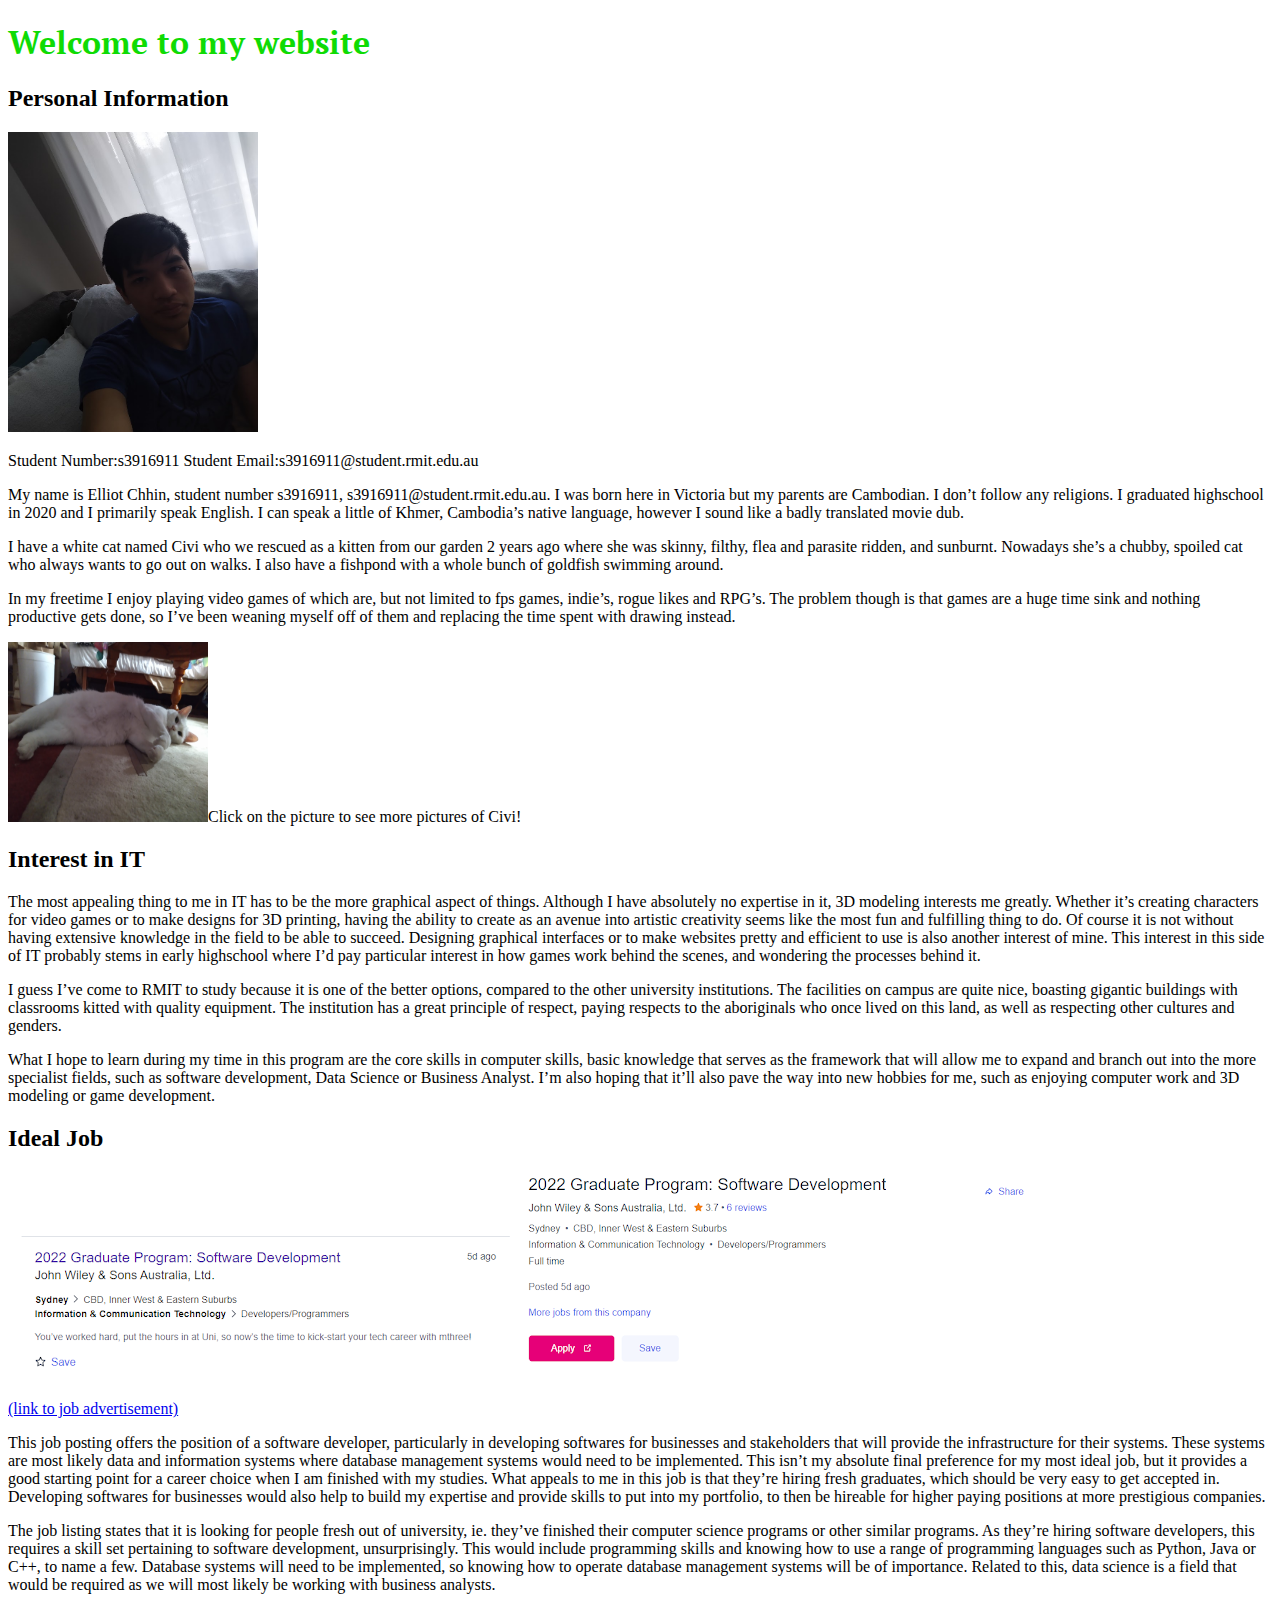
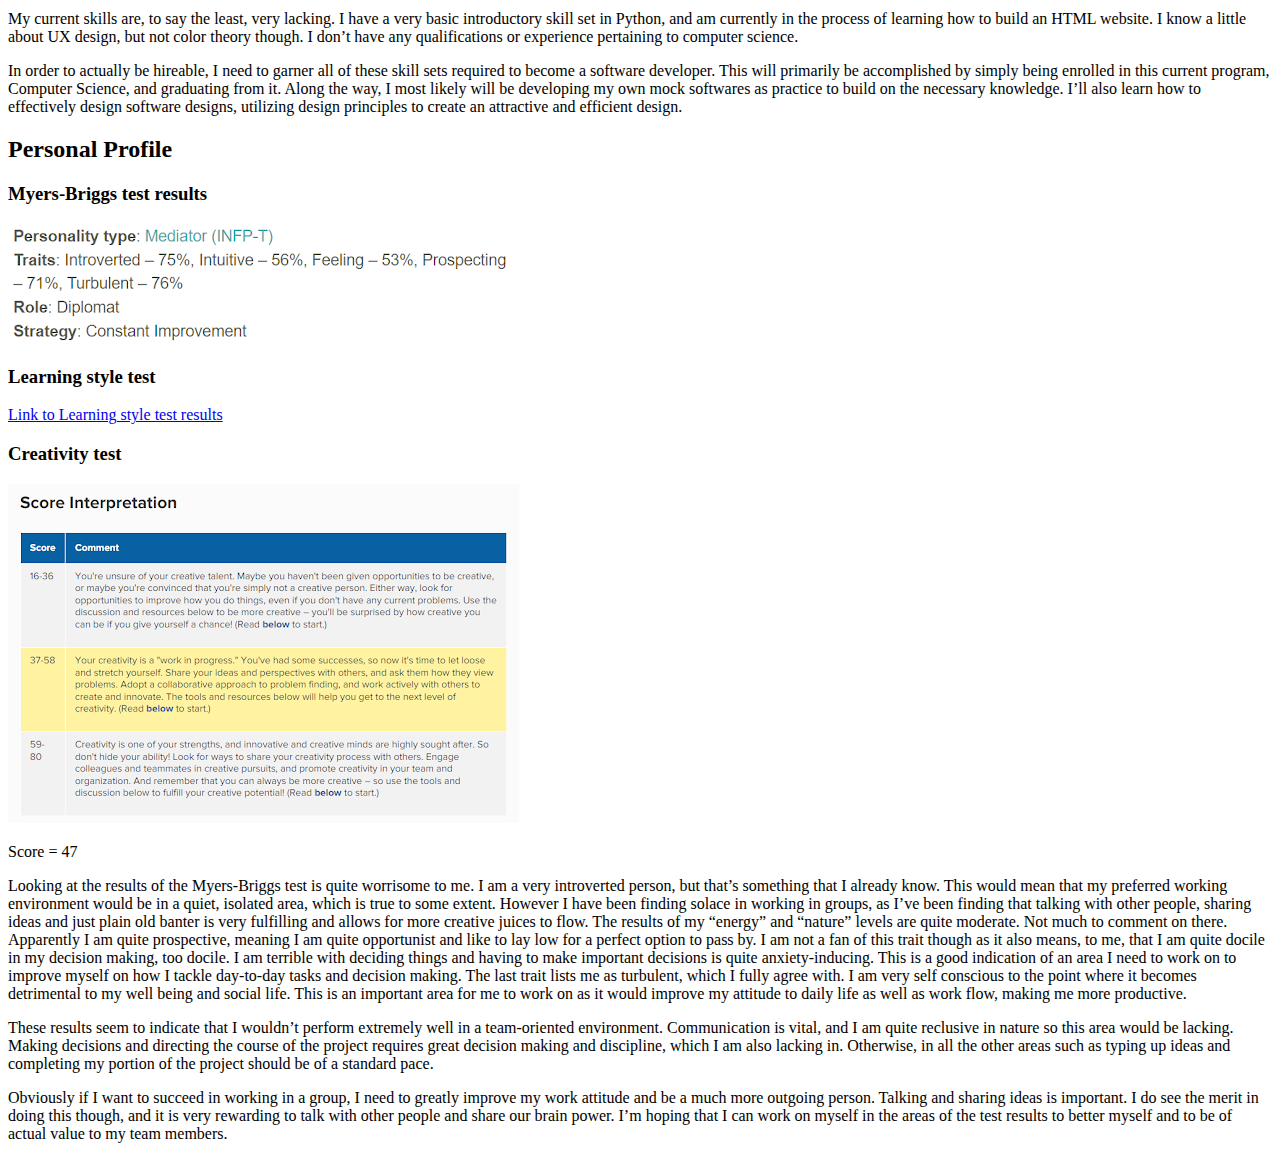
==== index.html @ e745fb87 "added lots of cat pictures to the cat picture link" ====
<!DOCTYPE html>
<html lang="en" dir="ltr">
  <head>
    <link rel="preconnect" href="https://fonts.googleapis.com">
<link rel="preconnect" href="https://fonts.gstatic.com" crossorigin>
<link href="https://fonts.googleapis.com/css2?family=PT+Serif:wght@700&display=swap" rel="stylesheet">
    <meta charset="utf-8">
    <title>Elliot's cool website</title>
  </head>


  <body>
    <h1  style="color:#0FDB04;font-family: 'PT Serif', serif;"><b><strong>Welcome to my website</strong></b></h1>
    <h2>Personal Information</h2>
    <img src="photo_me.jpg" alt="Picture of Me" style="width:250px;height:300px;">
    <p>Student Number:s3916911
    Student Email:s3916911@student.rmit.edu.au</p>

    <p>
      My name is Elliot Chhin, student number s3916911, s3916911@student.rmit.edu.au. I was born here in Victoria but my parents are Cambodian. I don’t follow any religions. I graduated highschool in 2020 and I primarily speak English. I can speak a little of Khmer, Cambodia’s native language, however I sound like a badly translated movie dub.</p>
    <p>
      I have a white cat named Civi who we rescued as a kitten from our garden 2 years ago where she was skinny, filthy, flea and parasite ridden, and sunburnt. Nowadays she’s a chubby, spoiled cat who always wants to go out on walks. I also have a fishpond with a whole bunch of goldfish swimming around.</p>

    <p>
      In my freetime I enjoy playing video games of which are, but not limited to fps games, indie’s, rogue likes and RPG’s. The problem though is that games are a huge time sink and nothing productive gets done, so I’ve been weaning myself off of them and replacing the time spent with drawing instead.</p>


          <p><a href="separate.html"><img src="civi.jpg" alt="Civi the Cat" style="width:200px;height:180px;"></a>Click on the picture to see more pictures of Civi!</p>

    <h2>Interest in IT</h2>
    <p>
    The most appealing thing to me in IT has to be the more graphical aspect of things. Although I have absolutely no expertise in it, 3D modeling interests me greatly. Whether it’s creating characters for video games or to make designs for 3D printing, having the ability to create as an avenue into artistic creativity seems like the most fun and fulfilling thing to do. Of course it is not without having extensive knowledge in the field to be able to succeed. Designing graphical interfaces or to make websites pretty and efficient to use is also another interest of mine. This interest in this side of IT probably stems in early highschool where I’d pay particular interest in how games work behind the scenes, and wondering the processes behind it.</p>
    <p>
    I guess I’ve come to RMIT to study because it is one of the better options, compared to the other university institutions. The facilities on campus are quite nice, boasting gigantic buildings with classrooms kitted with quality equipment. The institution has a great principle of respect, paying respects to the aboriginals who once lived on this land, as well as respecting other cultures and genders.</p>
    <p>
    What I hope to learn during my time in this program are the core skills in computer skills, basic knowledge that serves as the framework that will allow me to expand and branch out into the more specialist fields, such as software development, Data Science or Business Analyst. I’m also hoping that it’ll also pave the way into new hobbies for me, such as enjoying computer work and 3D modeling or game development.</p>

    <h2>Ideal Job</h2>
    <img src="job_ad.png" alt="Job Advertisement">
    <img src="job_ad2.png" alt="Job Advertisement 2">
    <p><a href="https://www.seek.com.au/job/56281743?type=standard#sol=e98b786235f5d971ffa6c6de79d294869de5c7dc" target="_blank">(link to job advertisement)</a></p>
    <p>
      This job posting offers the position of a software developer, particularly in developing softwares for businesses and stakeholders that will provide the infrastructure for their systems. These systems are most likely data and information systems where database management systems would need to be implemented.
  This isn’t my absolute final preference for my most ideal job, but it provides a good starting point for a career choice when I am finished with my studies. What appeals to me in this job is that they’re hiring fresh graduates, which should be very easy to get accepted in. Developing softwares for businesses would also help to build my expertise and provide skills to put into my portfolio, to then be hireable for higher paying positions at more prestigious companies.</p>

  <p>
    The job listing states that it is looking for people fresh out of university, ie. they’ve finished their computer science programs or other similar programs. As they’re hiring software developers, this requires a skill set pertaining to software development, unsurprisingly. This would include programming skills and knowing how to use a range of programming languages such as Python, Java or C++, to name a few.
    Database systems will need to be implemented, so knowing how to operate database management systems will be of importance. Related to this, data science is a field that would be required as we will most likely be working with business analysts.</p>

    <p>
    My current skills are, to say the least, very lacking. I have a very basic introductory skill set in Python, and am currently in the process of learning how to build an HTML website. I know a little about UX design, but not color theory though. I don’t have any qualifications or experience pertaining to computer science.</p>

    <p>
    In order to actually be hireable, I need to garner all of these skill sets required to become a software developer. This will primarily be accomplished by simply being enrolled in this current program, Computer Science, and graduating from it. Along the way, I most likely will be developing my own mock softwares as practice to build on the necessary knowledge. I’ll also learn how to effectively design software designs, utilizing design principles to create an attractive and efficient design.</p>

    <h2>Personal Profile</h2>
    <h3>Myers-Briggs test results</h3>
    <img src="myers-briggs.png" alt="Test Results">
    <h3>Learning style test</h3>
    <p><a href="https://personalitymax.com/report/?ls=44-38-44&name_key=216c1043de" target="_blank">Link to Learning style test results</a></p>
    <h3>Creativity test</h3>
    <img src="creativitytest.png" alt="Creativity Test">
    <p>Score = 47</p>

    <p>
      Looking at the results of the Myers-Briggs test is quite worrisome to me. I am a very introverted person, but that’s something that I already know. This would mean that my preferred working environment would be in a quiet, isolated area, which is true to some extent. However I have been finding solace in working in groups, as I’ve been finding that talking with other people, sharing ideas and just plain old banter is very fulfilling and allows for more creative juices to flow.
  The results of my “energy” and “nature” levels are quite moderate. Not much to comment on there.
  Apparently I am quite prospective, meaning I am quite opportunist and like to lay low for a perfect option to pass by. I am not a fan of this trait though as it also means, to me, that I am quite docile in my decision making, too docile. I am terrible with deciding things and having to make important decisions is quite anxiety-inducing. This is a good indication of an area I need to work on to improve myself on how I tackle day-to-day tasks and decision making.
  The last trait lists me as turbulent, which I fully agree with. I am very self conscious to the point where it becomes detrimental to my well being and social life. This is an important area for me to work on as it would improve my attitude to daily life as well as work flow, making me more productive.</p>

  <p>
  These results seem to indicate that I wouldn’t perform extremely well in a team-oriented environment. Communication is vital, and I am quite reclusive in nature so this area would be lacking. Making decisions and directing the course of the project requires great decision making and discipline, which I am also lacking in. Otherwise, in all the other areas such as typing up ideas and completing my portion of the project should be of a standard pace.</p>

  <p>
  Obviously if I want to succeed in working in a group, I need to greatly improve my work attitude and be a much more outgoing person. Talking and sharing ideas is important. I do see the merit in doing this though, and it is very rewarding to talk with other people and share our brain power. I’m hoping that I can work on myself in the areas of the test results to better myself and to be of actual value to my team members.</p>


  </body>
</html>
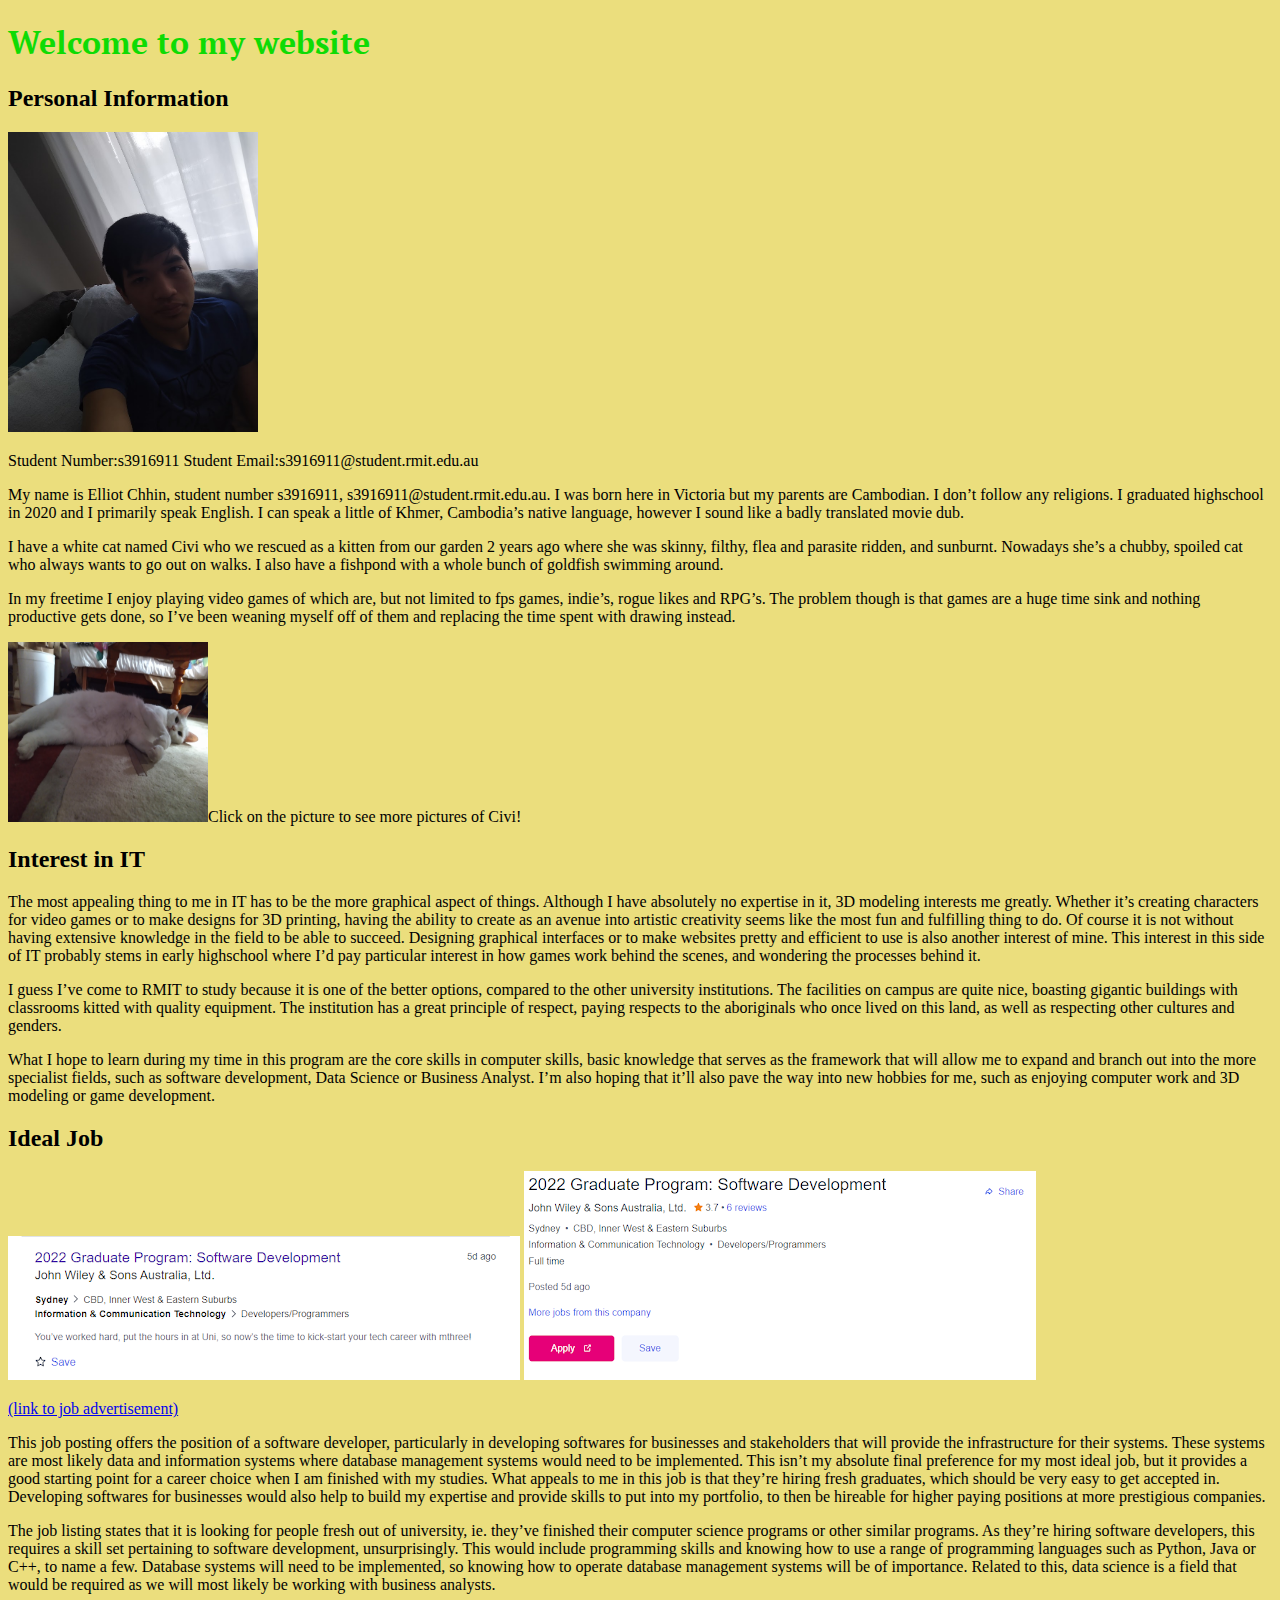
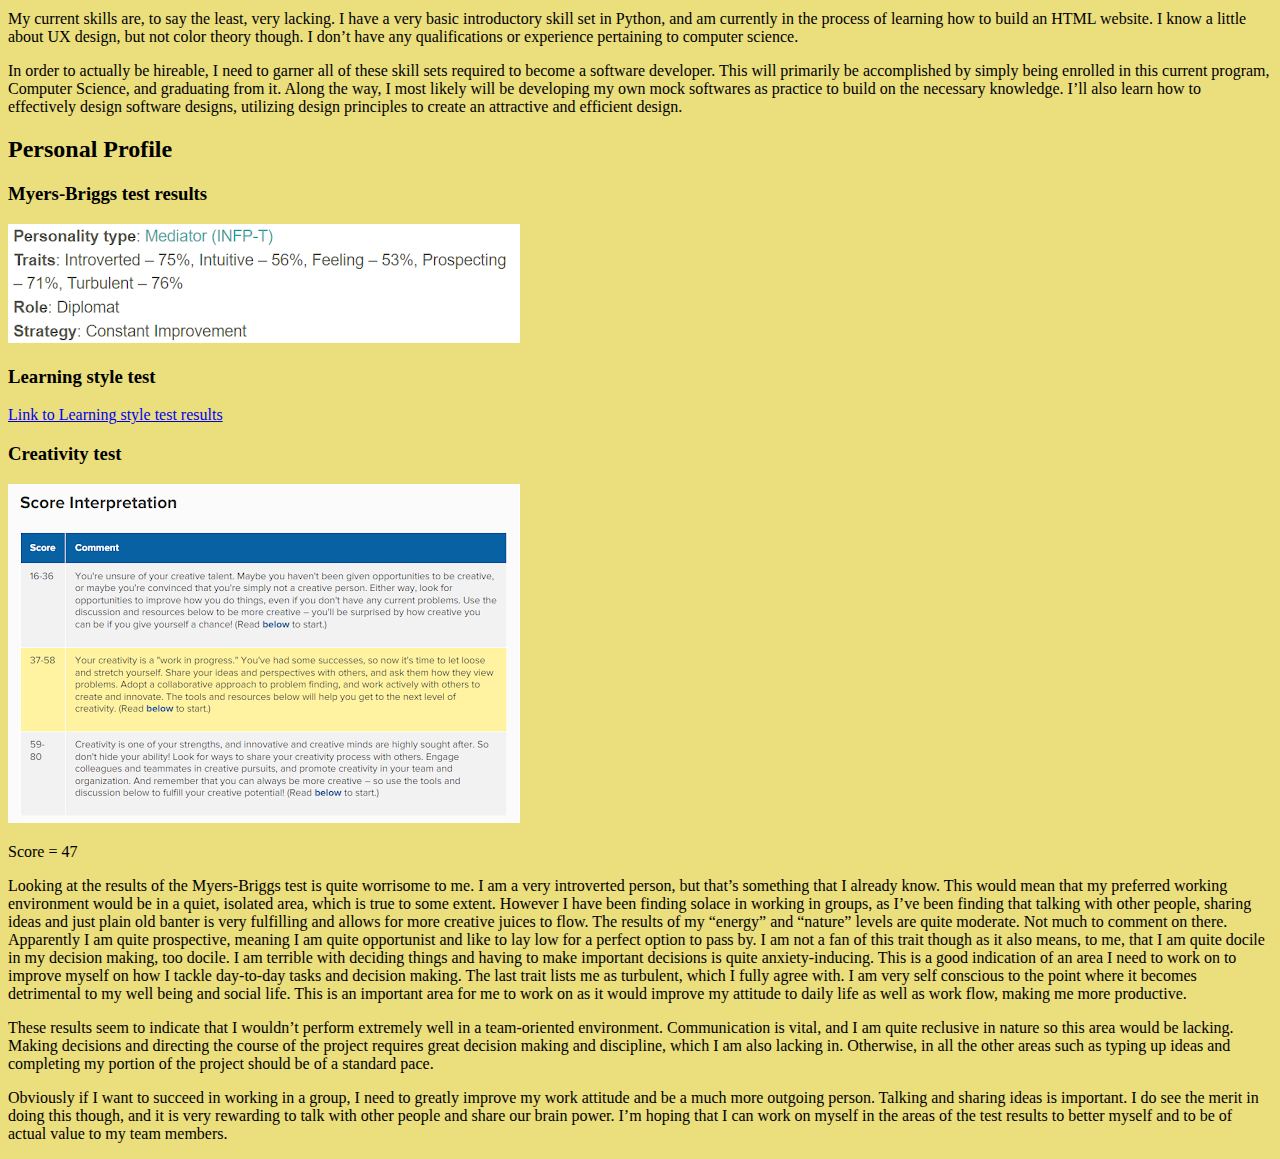
==== commit ec63c5c2: "added some colour. Make sure to change this later, it's really ugly" ====
--- a/index.html
+++ b/index.html
@@ -9,7 +9,7 @@
   </head>
 
 
-  <body>
+  <body style="background-color:#EBDE7D">
     <h1  style="color:#0FDB04;font-family: 'PT Serif', serif;"><b><strong>Welcome to my website</strong></b></h1>
     <h2>Personal Information</h2>
     <img src="photo_me.jpg" alt="Picture of Me" style="width:250px;height:300px;">
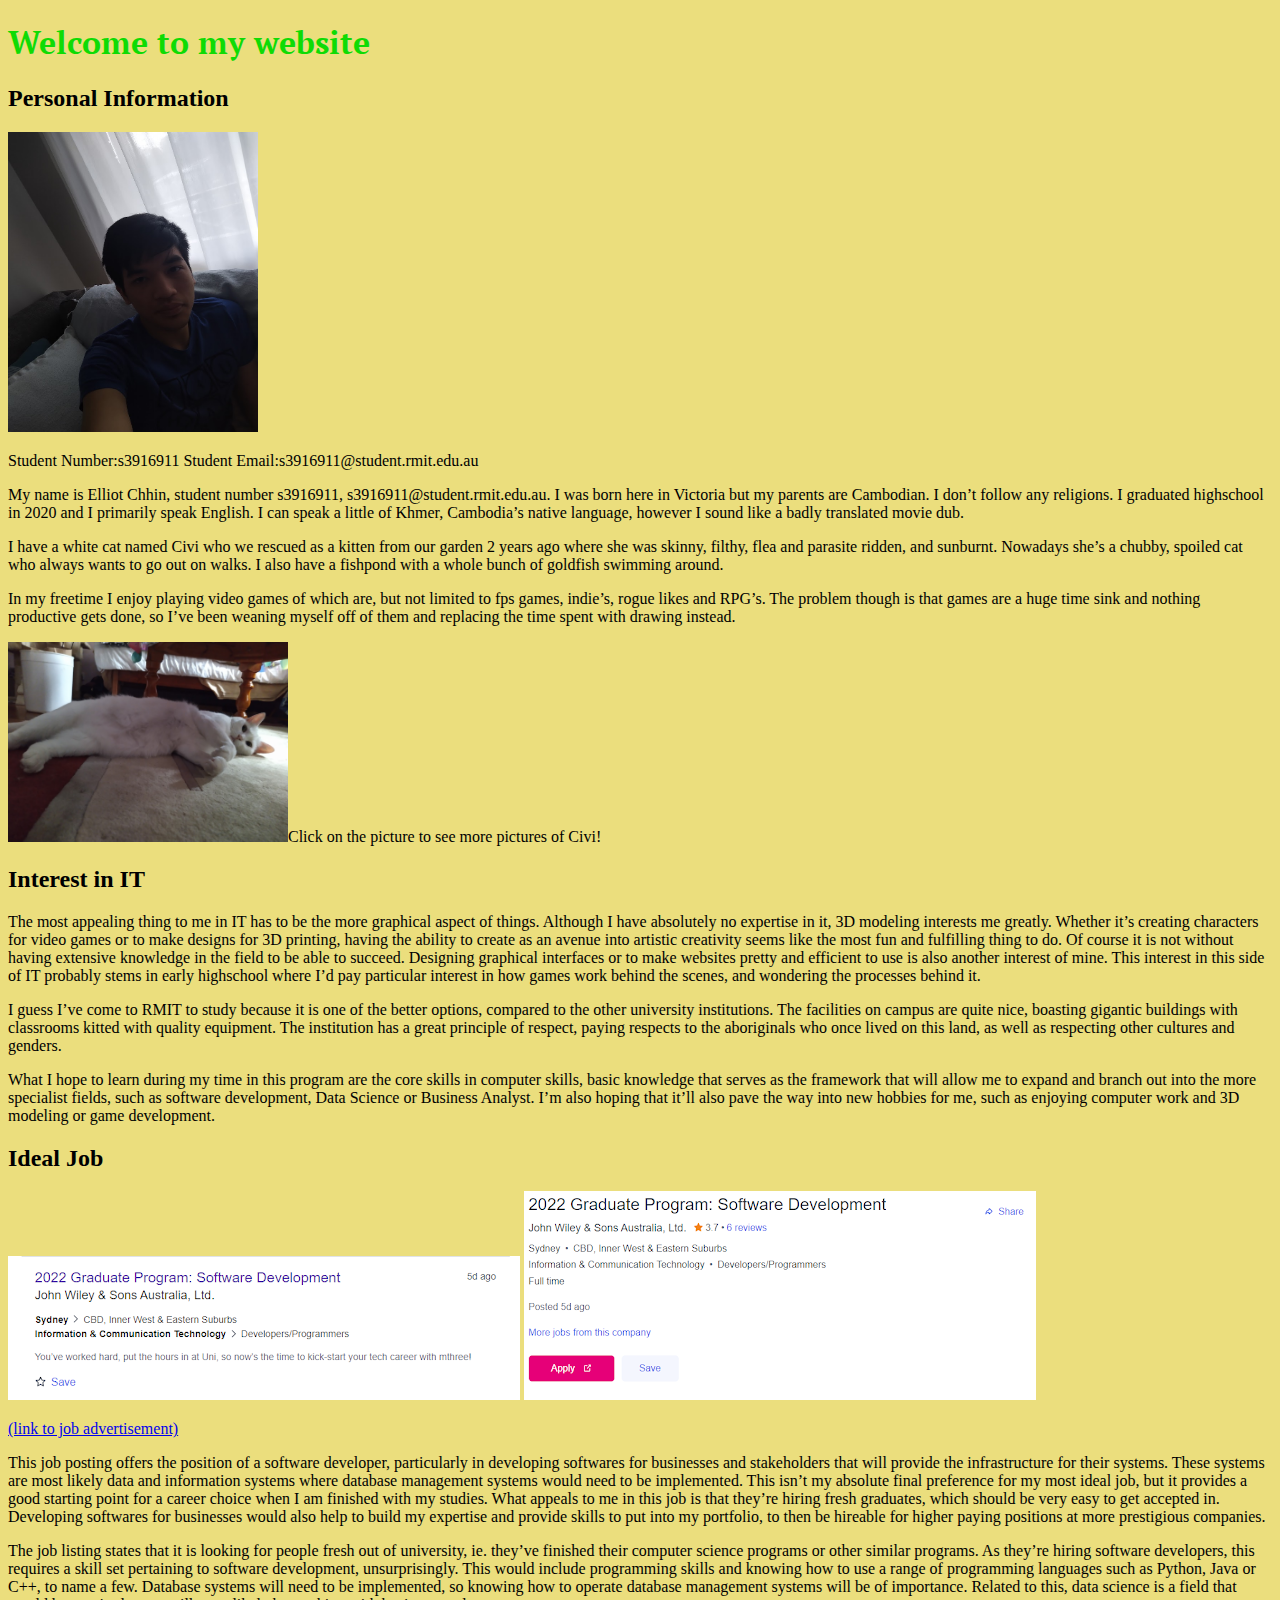
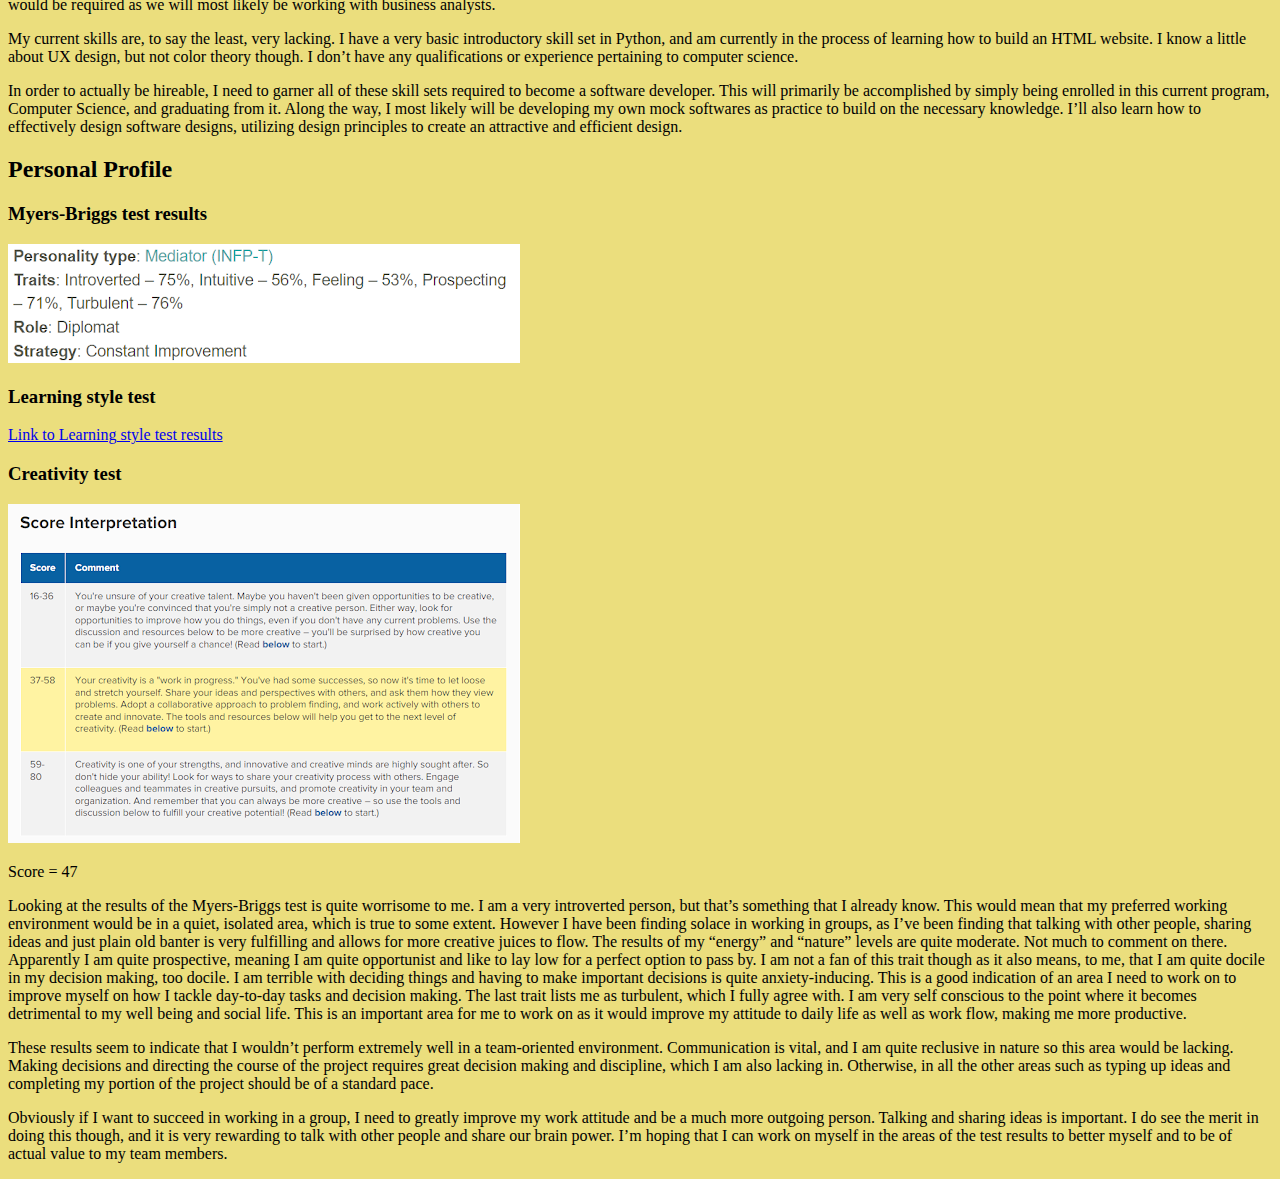
==== commit f9def187: "adjusted image sizes and changed bg colour in separate.html" ====
--- a/index.html
+++ b/index.html
@@ -25,7 +25,7 @@
       In my freetime I enjoy playing video games of which are, but not limited to fps games, indie’s, rogue likes and RPG’s. The problem though is that games are a huge time sink and nothing productive gets done, so I’ve been weaning myself off of them and replacing the time spent with drawing instead.</p>
 
 
-          <p><a href="separate.html"><img src="civi.jpg" alt="Civi the Cat" style="width:200px;height:180px;"></a>Click on the picture to see more pictures of Civi!</p>
+          <p><a href="separate.html"><img src="civi.jpg" alt="Civi the Cat" style="width:280px;height:200px;"></a>Click on the picture to see more pictures of Civi!</p>
 
     <h2>Interest in IT</h2>
     <p>
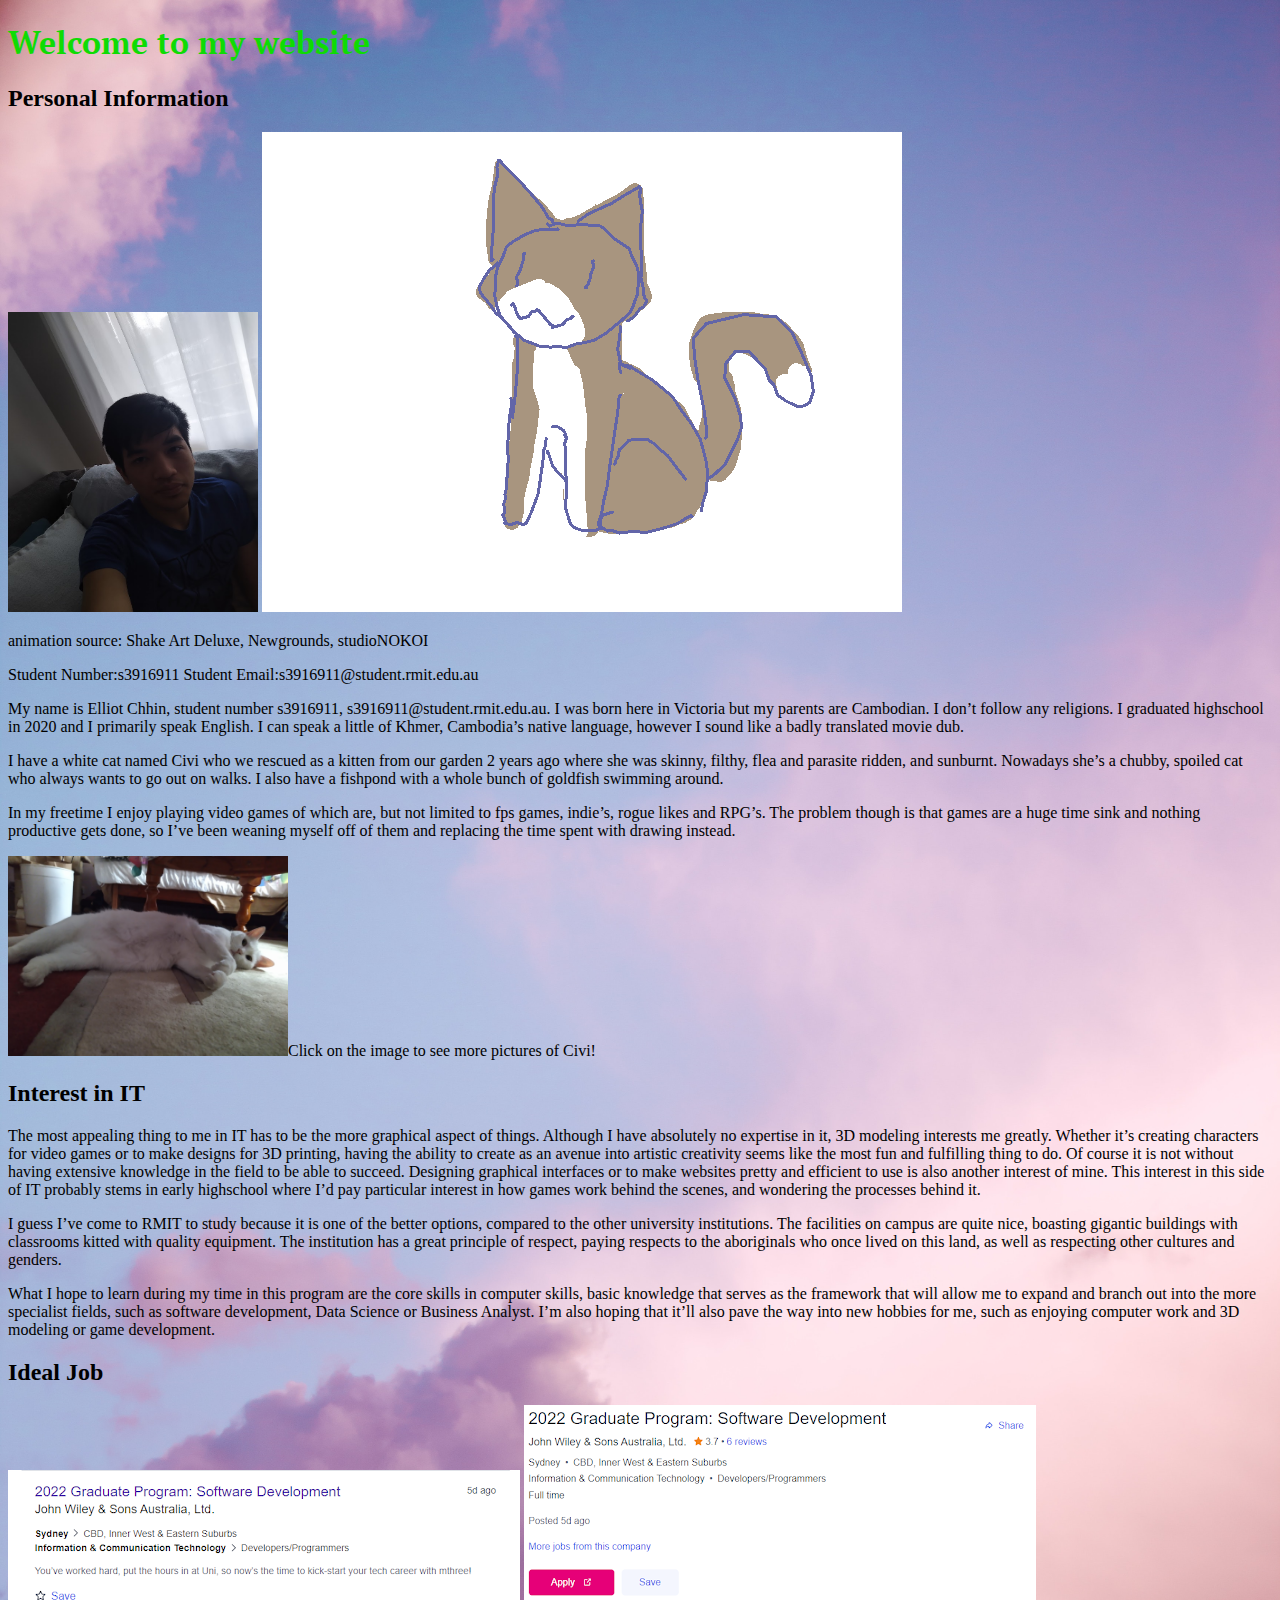
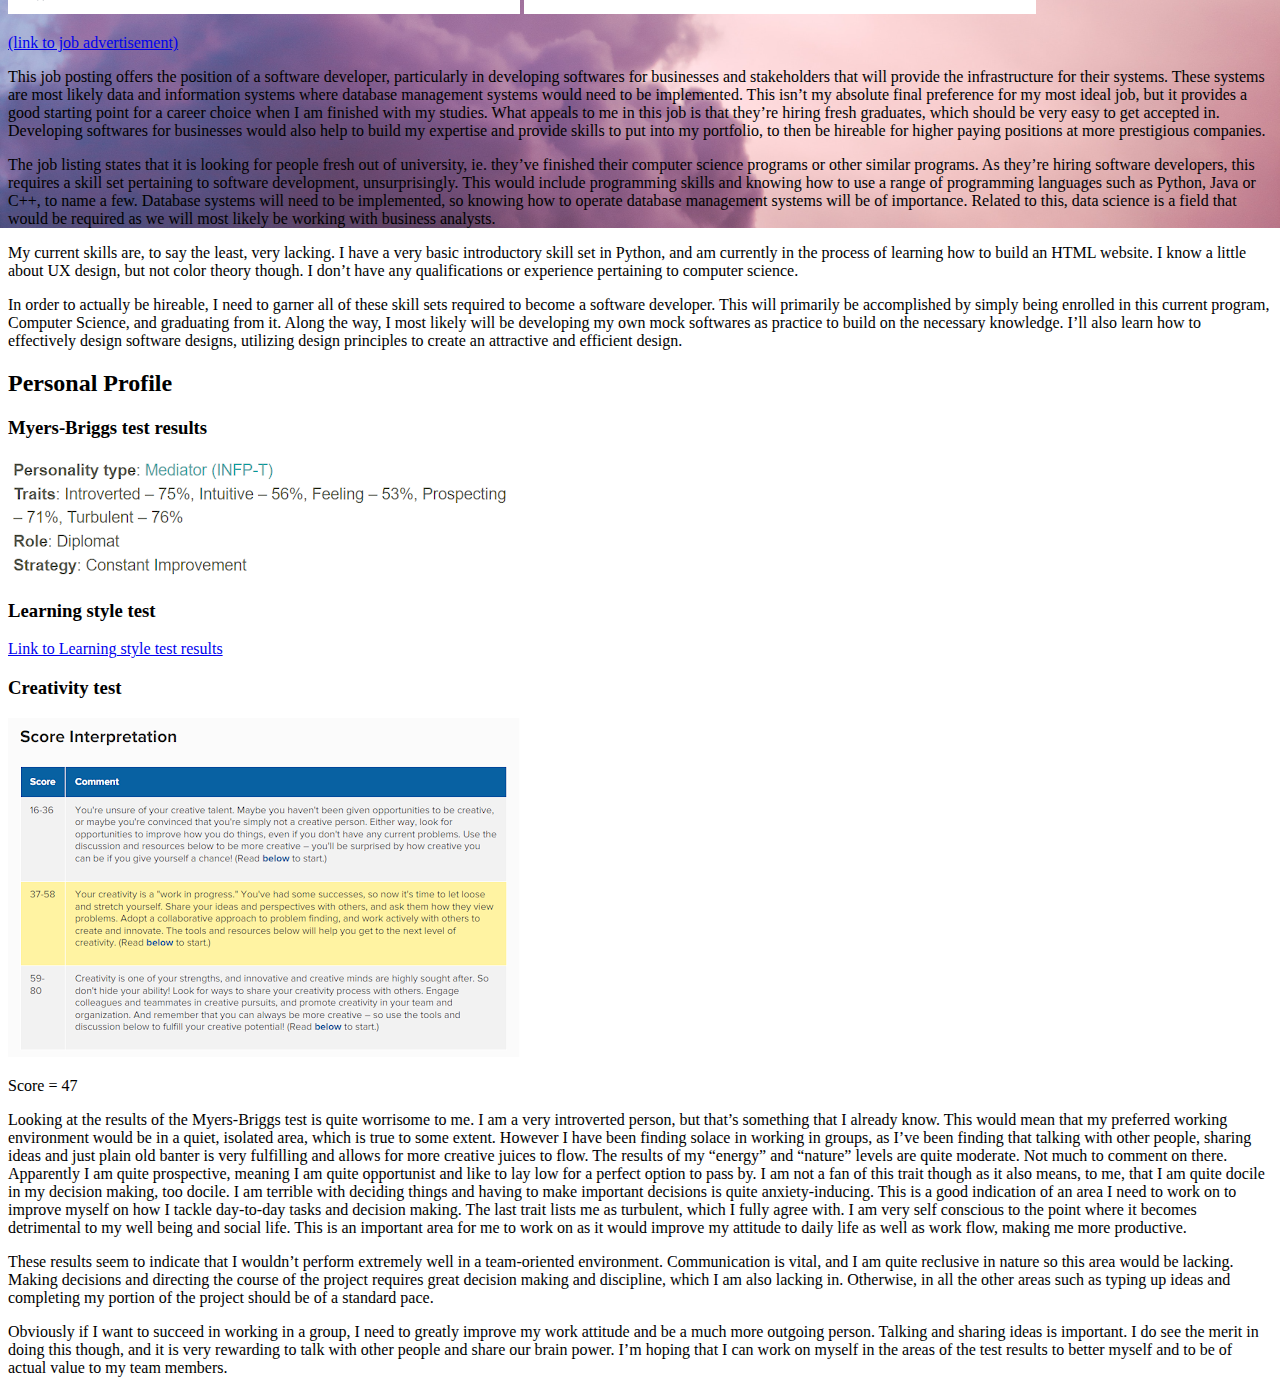
==== commit 6fc00635: "added media and visuals" ====
--- a/index.html
+++ b/index.html
@@ -6,26 +6,36 @@
 <link href="https://fonts.googleapis.com/css2?family=PT+Serif:wght@700&display=swap" rel="stylesheet">
     <meta charset="utf-8">
     <title>Elliot's cool website</title>
+    <link rel="icon" type="image/x-icon" href="favicon.ico">
   </head>
 
 
-  <body style="background-color:#EBDE7D">
+  <body style="background-image: url('image_sky.jpg'); background-repeat: no-repeat; background-attachment: fixed; background-size: cover">
+
     <h1  style="color:#0FDB04;font-family: 'PT Serif', serif;"><b><strong>Welcome to my website</strong></b></h1>
     <h2>Personal Information</h2>
     <img src="photo_me.jpg" alt="Picture of Me" style="width:250px;height:300px;">
+    <img src="cat_animation.gif" alt="Cat Gif" style="width:200;height:200">
+    <p>animation source: Shake Art Deluxe, Newgrounds, studioNOKOI</p>
     <p>Student Number:s3916911
     Student Email:s3916911@student.rmit.edu.au</p>
 
     <p>
-      My name is Elliot Chhin, student number s3916911, s3916911@student.rmit.edu.au. I was born here in Victoria but my parents are Cambodian. I don’t follow any religions. I graduated highschool in 2020 and I primarily speak English. I can speak a little of Khmer, Cambodia’s native language, however I sound like a badly translated movie dub.</p>
+      My name is Elliot Chhin, student number s3916911, s3916911@student.rmit.edu.au. I was born here in Victoria but my parents
+      are Cambodian. I don’t follow any religions. I graduated highschool in 2020 and I primarily speak English. I can speak a
+      little of Khmer, Cambodia’s native language, however I sound like a badly translated movie dub.</p>
     <p>
-      I have a white cat named Civi who we rescued as a kitten from our garden 2 years ago where she was skinny, filthy, flea and parasite ridden, and sunburnt. Nowadays she’s a chubby, spoiled cat who always wants to go out on walks. I also have a fishpond with a whole bunch of goldfish swimming around.</p>
+      I have a white cat named Civi who we rescued as a kitten from our garden 2 years ago where she was skinny, filthy, flea and
+       parasite ridden, and sunburnt. Nowadays she’s a chubby, spoiled cat who always wants to go out on walks. I also have a
+       fishpond with a whole bunch of goldfish swimming around.</p>
 
     <p>
-      In my freetime I enjoy playing video games of which are, but not limited to fps games, indie’s, rogue likes and RPG’s. The problem though is that games are a huge time sink and nothing productive gets done, so I’ve been weaning myself off of them and replacing the time spent with drawing instead.</p>
+      In my freetime I enjoy playing video games of which are, but not limited to fps games, indie’s, rogue likes and RPG’s. The
+      problem though is that games are a huge time sink and nothing productive gets done, so I’ve been weaning myself off of them
+      and replacing the time spent with drawing instead.</p>
 
 
-          <p><a href="separate.html"><img src="civi.jpg" alt="Civi the Cat" style="width:280px;height:200px;"></a>Click on the picture to see more pictures of Civi!</p>
+          <p><a href="separate.html"><img src="civi.jpg" alt="Civi the Cat" style="width:280px;height:200px;"></a>Click on the image to see more pictures of Civi!</p>
 
     <h2>Interest in IT</h2>
     <p>
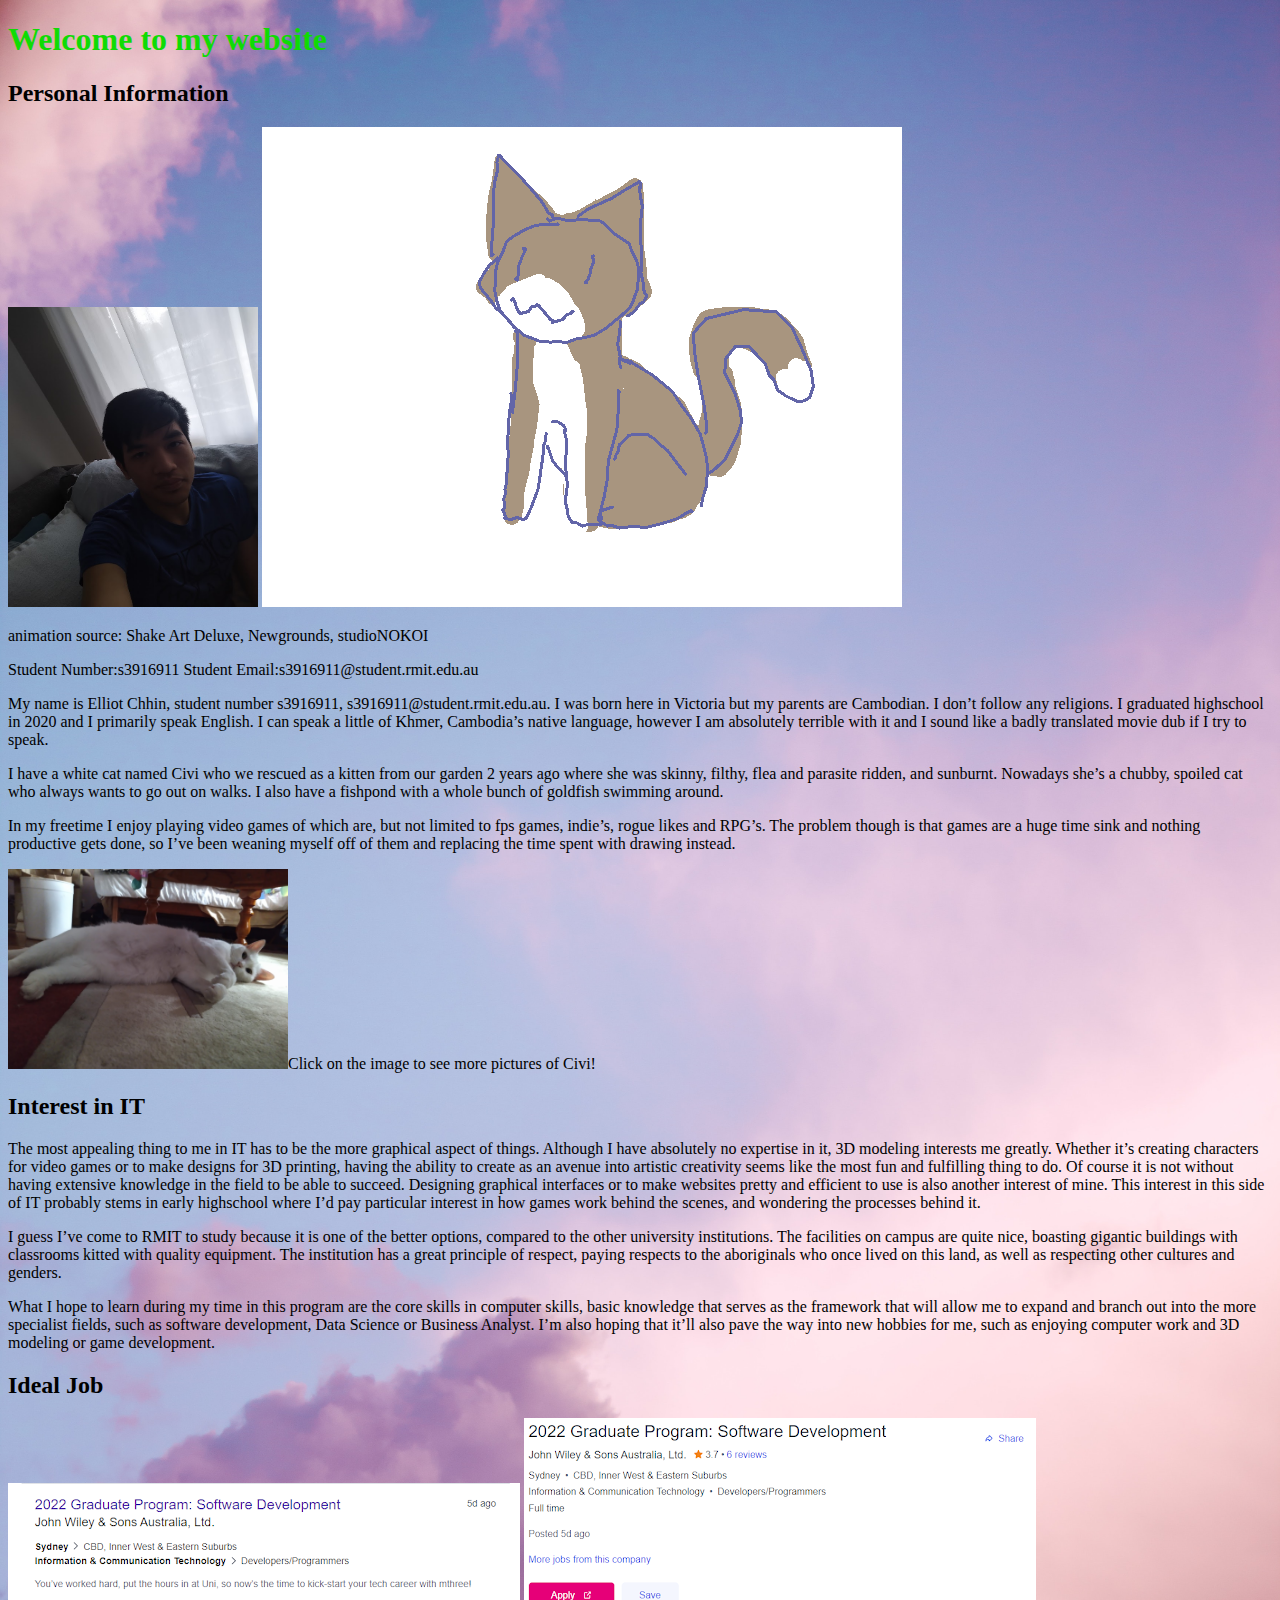
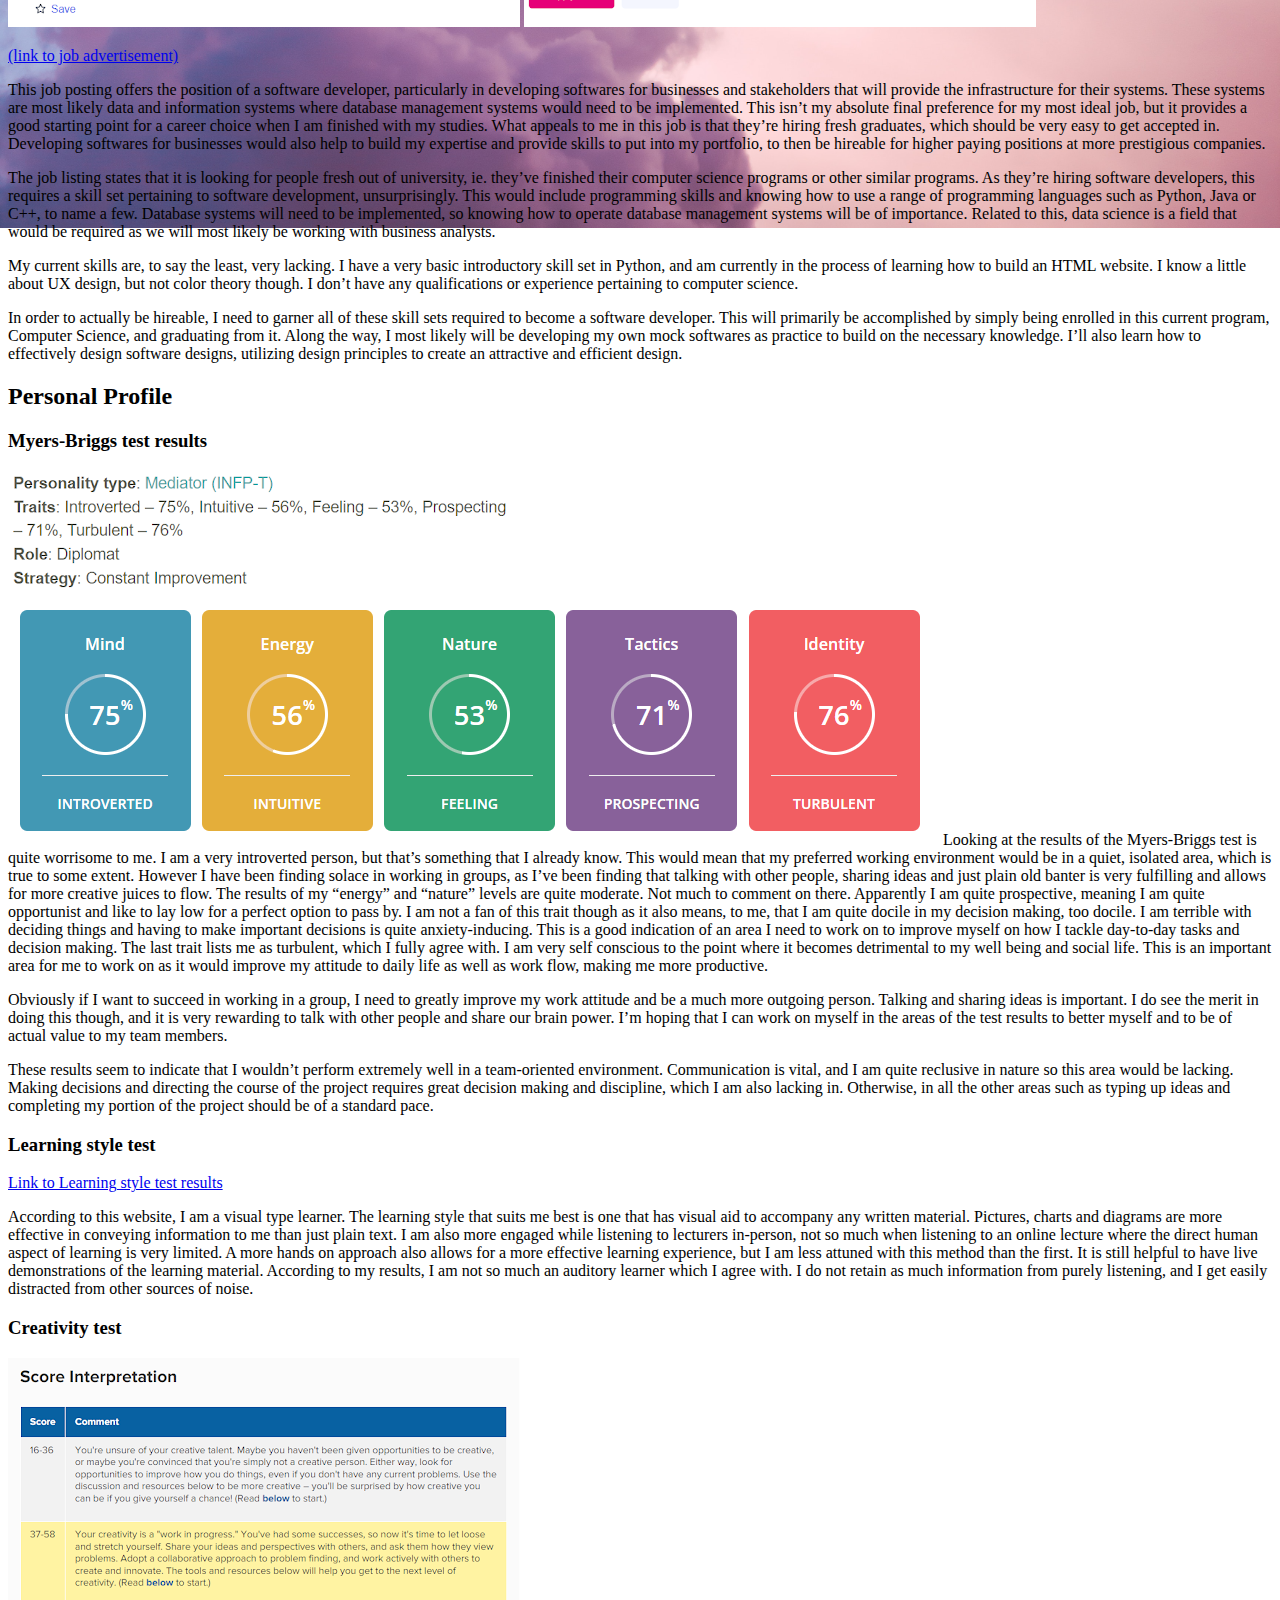
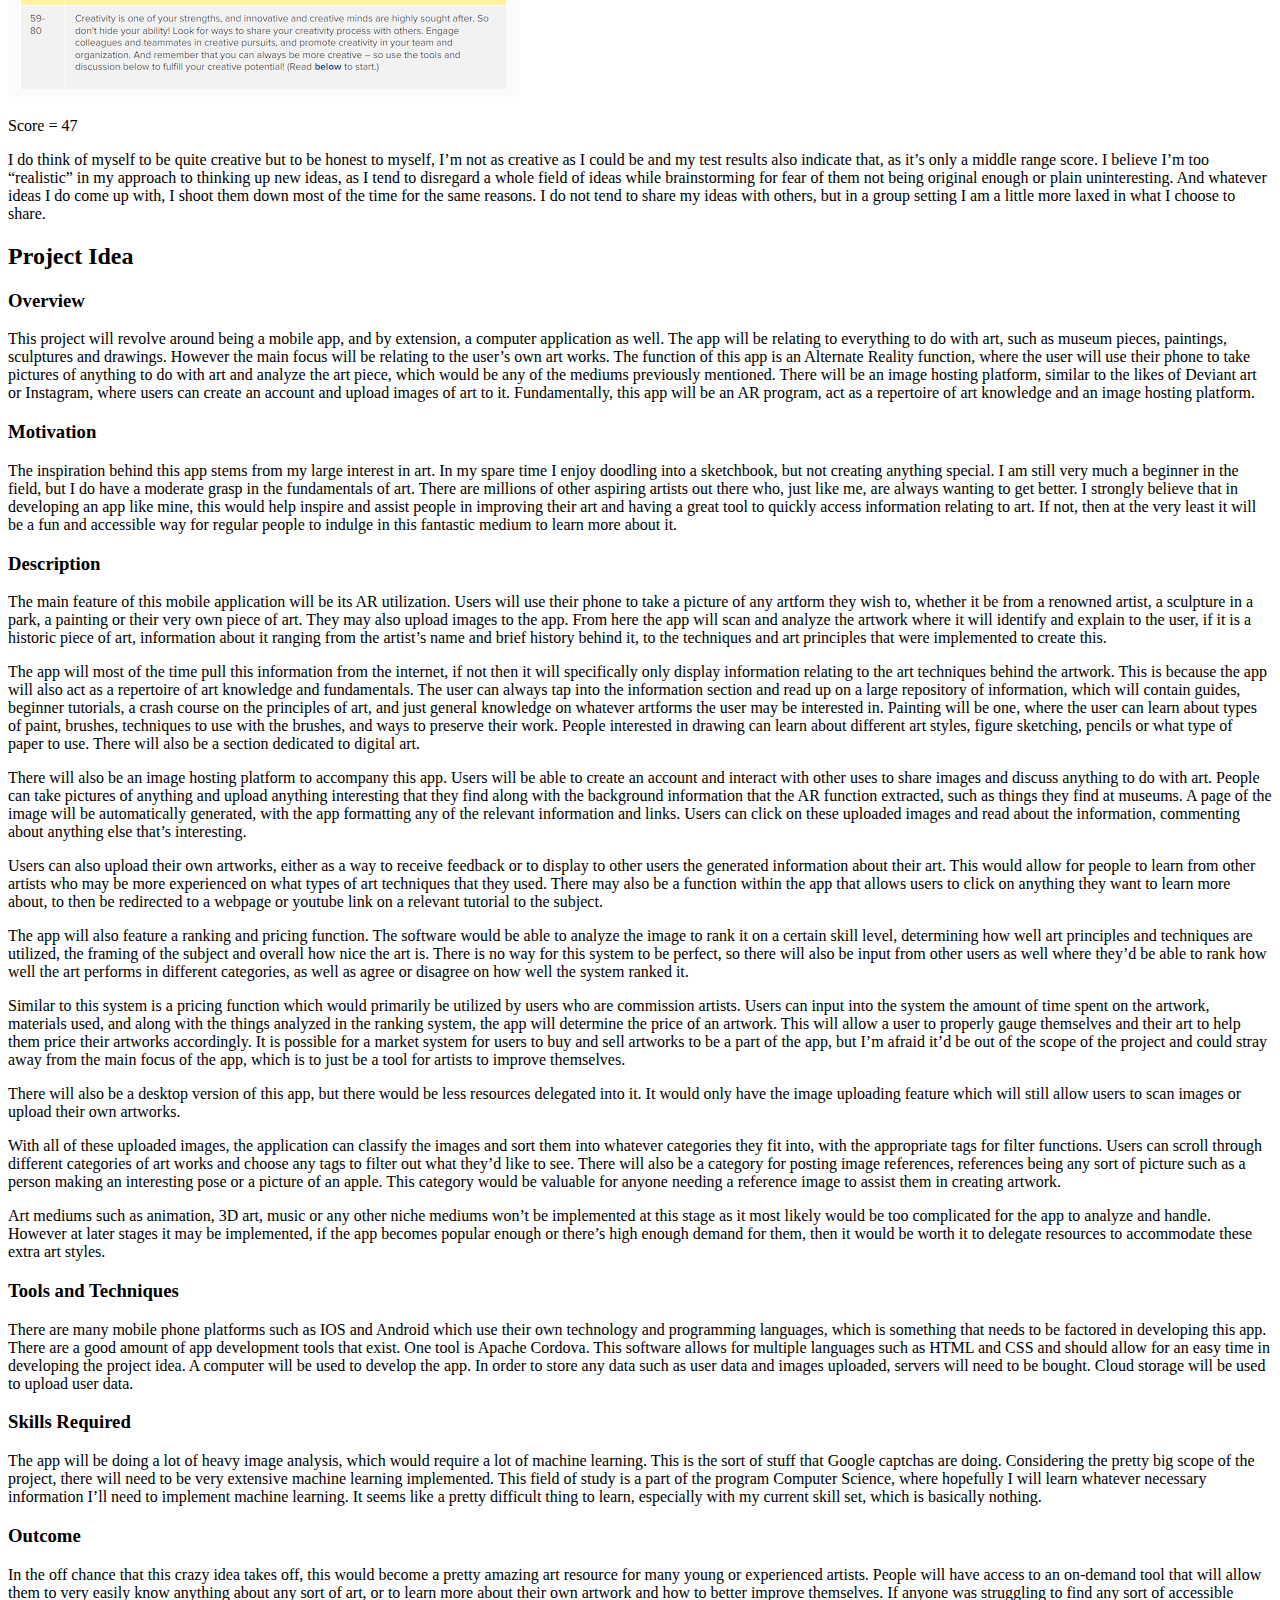
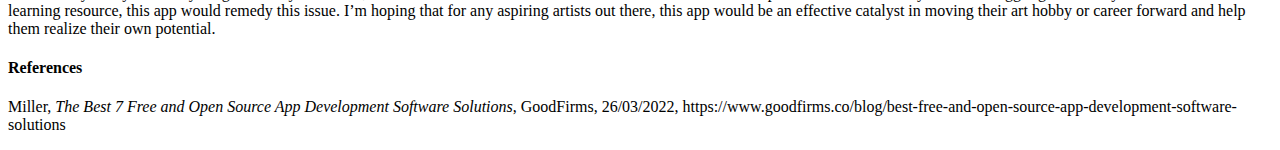
==== commit 18920501: "Added last bit of document text. Did some file cleanup" ====
--- a/index.html
+++ b/index.html
@@ -1,12 +1,8 @@
 <!DOCTYPE html>
 <html lang="en" dir="ltr">
   <head>
-    <link rel="preconnect" href="https://fonts.googleapis.com">
-<link rel="preconnect" href="https://fonts.gstatic.com" crossorigin>
-<link href="https://fonts.googleapis.com/css2?family=PT+Serif:wght@700&display=swap" rel="stylesheet">
-    <meta charset="utf-8">
-    <title>Elliot's cool website</title>
-    <link rel="icon" type="image/x-icon" href="favicon.ico">
+    <link rel="stylesheet" href="styles.css">
+
   </head>
 
 
@@ -14,16 +10,14 @@
 
     <h1  style="color:#0FDB04;font-family: 'PT Serif', serif;"><b><strong>Welcome to my website</strong></b></h1>
     <h2>Personal Information</h2>
-    <img src="photo_me.jpg" alt="Picture of Me" style="width:250px;height:300px;">
-    <img src="cat_animation.gif" alt="Cat Gif" style="width:200;height:200">
+    <img src="images/photo_me.jpg" alt="Picture of Me" style="width:250px;height:300px;">
+    <img src="images/cat_animation.gif" alt="Cat Gif" style="width:200;height:200">
     <p>animation source: Shake Art Deluxe, Newgrounds, studioNOKOI</p>
     <p>Student Number:s3916911
     Student Email:s3916911@student.rmit.edu.au</p>
 
     <p>
-      My name is Elliot Chhin, student number s3916911, s3916911@student.rmit.edu.au. I was born here in Victoria but my parents
-      are Cambodian. I don’t follow any religions. I graduated highschool in 2020 and I primarily speak English. I can speak a
-      little of Khmer, Cambodia’s native language, however I sound like a badly translated movie dub.</p>
+      My name is Elliot Chhin, student number s3916911, s3916911@student.rmit.edu.au. I was born here in Victoria but my parents are Cambodian. I don’t follow any religions. I graduated highschool in 2020 and I primarily speak English. I can speak a little of Khmer, Cambodia’s native language, however I am absolutely terrible with it and I sound like a badly translated movie dub if I try to speak.</p>
     <p>
       I have a white cat named Civi who we rescued as a kitten from our garden 2 years ago where she was skinny, filthy, flea and
        parasite ridden, and sunburnt. Nowadays she’s a chubby, spoiled cat who always wants to go out on walks. I also have a
@@ -35,7 +29,7 @@
       and replacing the time spent with drawing instead.</p>
 
 
-          <p><a href="separate.html"><img src="civi.jpg" alt="Civi the Cat" style="width:280px;height:200px;"></a>Click on the image to see more pictures of Civi!</p>
+          <p><a href="separate.html"><img src="images/civi.jpg" alt="Civi the Cat" style="width:280px;height:200px;"></a>Click on the image to see more pictures of Civi!</p>
 
     <h2>Interest in IT</h2>
     <p>
@@ -46,8 +40,8 @@
     What I hope to learn during my time in this program are the core skills in computer skills, basic knowledge that serves as the framework that will allow me to expand and branch out into the more specialist fields, such as software development, Data Science or Business Analyst. I’m also hoping that it’ll also pave the way into new hobbies for me, such as enjoying computer work and 3D modeling or game development.</p>
 
     <h2>Ideal Job</h2>
-    <img src="job_ad.png" alt="Job Advertisement">
-    <img src="job_ad2.png" alt="Job Advertisement 2">
+    <img src="images/job_ad.png" alt="Job Advertisement">
+    <img src="images/job_ad2.png" alt="Job Advertisement 2">
     <p><a href="https://www.seek.com.au/job/56281743?type=standard#sol=e98b786235f5d971ffa6c6de79d294869de5c7dc" target="_blank">(link to job advertisement)</a></p>
     <p>
       This job posting offers the position of a software developer, particularly in developing softwares for businesses and stakeholders that will provide the infrastructure for their systems. These systems are most likely data and information systems where database management systems would need to be implemented.
@@ -65,24 +59,70 @@
 
     <h2>Personal Profile</h2>
     <h3>Myers-Briggs test results</h3>
-    <img src="myers-briggs.png" alt="Test Results">
-    <h3>Learning style test</h3>
-    <p><a href="https://personalitymax.com/report/?ls=44-38-44&name_key=216c1043de" target="_blank">Link to Learning style test results</a></p>
-    <h3>Creativity test</h3>
-    <img src="creativitytest.png" alt="Creativity Test">
-    <p>Score = 47</p>
+    <img src="images/myers-briggs.png" alt="Test Results">
+    <img src="images/myers-briggs2.png" alt="Test Results2"
 
     <p>
       Looking at the results of the Myers-Briggs test is quite worrisome to me. I am a very introverted person, but that’s something that I already know. This would mean that my preferred working environment would be in a quiet, isolated area, which is true to some extent. However I have been finding solace in working in groups, as I’ve been finding that talking with other people, sharing ideas and just plain old banter is very fulfilling and allows for more creative juices to flow.
-  The results of my “energy” and “nature” levels are quite moderate. Not much to comment on there.
-  Apparently I am quite prospective, meaning I am quite opportunist and like to lay low for a perfect option to pass by. I am not a fan of this trait though as it also means, to me, that I am quite docile in my decision making, too docile. I am terrible with deciding things and having to make important decisions is quite anxiety-inducing. This is a good indication of an area I need to work on to improve myself on how I tackle day-to-day tasks and decision making.
-  The last trait lists me as turbulent, which I fully agree with. I am very self conscious to the point where it becomes detrimental to my well being and social life. This is an important area for me to work on as it would improve my attitude to daily life as well as work flow, making me more productive.</p>
+      The results of my “energy” and “nature” levels are quite moderate. Not much to comment on there.
+      Apparently I am quite prospective, meaning I am quite opportunist and like to lay low for a perfect option to pass by. I am not a fan of this trait though as it also means, to me, that I am quite docile in my decision making, too docile. I am terrible with deciding things and having to make important decisions is quite anxiety-inducing. This is a good indication of an area I need to work on to improve myself on how I tackle day-to-day tasks and decision making.
+      The last trait lists me as turbulent, which I fully agree with. I am very self conscious to the point where it becomes detrimental to my well being and social life. This is an important area for me to work on as it would improve my attitude to daily life as well as work flow, making me more productive.</p>
 
-  <p>
-  These results seem to indicate that I wouldn’t perform extremely well in a team-oriented environment. Communication is vital, and I am quite reclusive in nature so this area would be lacking. Making decisions and directing the course of the project requires great decision making and discipline, which I am also lacking in. Otherwise, in all the other areas such as typing up ideas and completing my portion of the project should be of a standard pace.</p>
+    <p>Obviously if I want to succeed in working in a group, I need to greatly improve my work attitude and be a much more outgoing person. Talking and sharing ideas is important. I do see the merit in doing this though, and it is very rewarding to talk with other people and share our brain power. I’m hoping that I can work on myself in the areas of the test results to better myself and to be of actual value to my team members.</p>
 
-  <p>
-  Obviously if I want to succeed in working in a group, I need to greatly improve my work attitude and be a much more outgoing person. Talking and sharing ideas is important. I do see the merit in doing this though, and it is very rewarding to talk with other people and share our brain power. I’m hoping that I can work on myself in the areas of the test results to better myself and to be of actual value to my team members.</p>
+    <p>These results seem to indicate that I wouldn’t perform extremely well in a team-oriented environment. Communication is vital, and I am quite reclusive in nature so this area would be lacking. Making decisions and directing the course of the project requires great decision making and discipline, which I am also lacking in. Otherwise, in all the other areas such as typing up ideas and completing my portion of the project should be of a standard pace.</p>
+
+    <h3>Learning style test</h3>
+    <p><a href="https://personalitymax.com/report/?ls=44-38-44&name_key=216c1043de" target="_blank">Link to Learning style test results</a></p>
+
+    <p>According to this website, I am a visual type learner. The learning style that suits me best is one that has visual aid to accompany any written material. Pictures, charts and diagrams are more effective in conveying information to me than just plain text. I am also more engaged while listening to lecturers in-person, not so much when listening to an online lecture where the direct human aspect of learning is very limited.
+    A more hands on approach also allows for a more effective learning experience, but I am less attuned with this method than the first. It is still helpful to have live demonstrations of the learning material. According to my results, I am not so much an auditory learner which I agree with. I do not retain as much information from purely listening, and I get easily distracted from other sources of noise.</p>
+
+    <h3>Creativity test</h3>
+    <img src="images/creativitytest.png" alt="Creativity Test">
+    <p>Score = 47</p>
+    <p>I do think of myself to be quite creative but to be honest to myself,  I’m not as creative as I could be and my test results also indicate that, as it’s only a middle range score. I believe I’m too “realistic” in my approach to thinking up new ideas, as I tend to disregard a whole field of ideas while brainstorming for fear of them not being original enough or plain uninteresting. And whatever ideas I do come up with, I shoot them down most of the time for the same reasons. I do not tend to share my ideas with others, but in a group setting I am a little more laxed in what I choose to share.</p>
+
+    <h2>Project Idea</h2>
+
+    <h3>Overview</h3>
+    <p>This project will revolve around being a mobile app, and by extension, a computer application as well. The app will be relating to everything to do with art, such as museum pieces, paintings, sculptures and drawings. However the main focus will be relating to the user’s own art works. The function of this app is an Alternate Reality function, where the user will use their phone to take pictures of anything to do with art and analyze the art piece, which would be any of the mediums previously mentioned. There will be an image hosting platform, similar to the likes of Deviant art or Instagram, where users can create an account and upload images of art to it. Fundamentally, this app will be an AR program, act as a repertoire of art knowledge and an image hosting platform.</p>
+
+
+    <h3>Motivation</h3>
+    <p>The inspiration behind this app stems from my large interest in art. In my spare time I enjoy doodling into a sketchbook, but not creating anything special. I am still very much a beginner in the field, but I do have a moderate grasp in the fundamentals of art. There are millions of other aspiring artists out there who, just like me, are always wanting to get better. I strongly believe that in developing an app like mine, this would help inspire and assist people in improving their art and having a great tool to quickly access information relating to art. If not, then at the very least it will be a fun and accessible way for regular people to indulge in this fantastic medium to learn more about it.</p>
+
+
+    <h3>Description</h3>
+    <p>The main feature of this mobile application will be its AR utilization. Users will use their phone to take a picture of any artform they wish to, whether it be from a renowned artist, a sculpture in a park, a painting or their very own piece of art. They may also upload images to the app. From here the app will scan and analyze the artwork where it will identify and explain to the user, if it is a historic piece of art, information about it ranging from the artist’s name and brief history behind it, to the techniques and art principles that were implemented to create this. </p>
+    <p>The app will most of the time pull this information from the internet, if not then it will specifically only display information relating to the art techniques behind the artwork. This is because the app will also act as a repertoire of art knowledge and fundamentals. The user can always tap into the information section and read up on a large repository of information, which will contain guides, beginner tutorials, a crash course on the principles of art, and just general knowledge on whatever artforms the user may be interested in. Painting will be one, where the user can learn about types of paint, brushes, techniques to use with the brushes, and ways to preserve their work. People interested in drawing can learn about different art styles, figure sketching, pencils or what type of paper to use. There will also be a section dedicated to digital art.</p>
+    <p>There will also be an image hosting platform to accompany this app. Users will be able to create an account and interact with other uses to share images and discuss anything to do with art. People can take pictures of anything and upload anything interesting that they find along with the background information that the AR function extracted, such as things they find at museums. A page of the image will be automatically generated, with the app formatting any of the relevant information and links. Users can click on these uploaded images and read about the information, commenting about anything else that’s interesting. </p>
+    <p>Users can also upload their own artworks, either as a way to receive feedback or to display to other users the generated information about their art. This would allow for people to learn from other artists who may be more experienced on what types of art techniques that they used. There may also be a function within the app that allows users to click on anything they want to learn more about, to then be redirected to a webpage or youtube link on a relevant tutorial to the subject.</p>
+    <p>The app will also feature a ranking and pricing function. The software would be able to analyze the image to rank it on a certain skill level, determining how well art principles and techniques are utilized, the framing of the subject and overall how nice the art is. There is no way for this system to be perfect, so there will also be input from other users as well where they’d be able to rank how well the art performs in different categories, as well as agree or disagree on how well the system ranked it.</p>
+    <p>Similar to this system is a pricing function which would primarily be utilized by users who are commission artists. Users can input into the system the amount of time spent on the artwork, materials used, and along with the things analyzed in the ranking system, the app will determine the price of an artwork. This will allow a user to properly gauge themselves and their art to help them price their artworks accordingly.
+      It is possible for a market system for users to buy and sell artworks to be a part of the app, but I’m afraid it’d be out of the scope of the project and could stray away from the main focus of the app, which is to just be a tool for artists to improve themselves.</p>
+    <p>There will also be a desktop version of this app, but there would be less resources delegated into it. It would only have the image uploading feature which will still allow users to scan images or upload their own artworks.</p>
+    <p>With all of these uploaded images, the application can classify the images and sort them into whatever categories they fit into, with the appropriate tags for filter functions. Users can scroll through different categories of art works and choose any tags to filter out what they’d like to see.
+      There will also be a category for posting image references, references being any sort of picture such as a person making an interesting pose or a picture of an apple. This category would be valuable for anyone needing a reference image to assist them in creating artwork.</p>
+    <p>Art mediums such as animation, 3D art, music or any other niche mediums won’t be implemented at this stage as it most likely would be too complicated for the app to analyze and handle. However at later stages it may be implemented, if the app becomes popular enough or there’s high enough demand for them, then it would be worth it to delegate resources to accommodate these extra art styles.</p>
+
+
+    <h3>Tools and Techniques</h3>
+    <p>There are many mobile phone platforms such as IOS and Android which use their own technology and programming languages, which is something that needs to be factored in developing this app. There are a good amount of app development tools that exist. One tool is Apache Cordova. This software allows for multiple languages such as HTML and CSS and should allow for an easy time in developing the project idea. A computer will be used to develop the app. In order to store any data such as user data and images uploaded, servers will need to be bought. Cloud storage will be used to upload user data.</p>
+
+
+    <h3>Skills Required</h3>
+    <p>The app will be doing a lot of heavy image analysis, which would require a lot of machine learning. This is the sort of stuff that Google captchas are doing. Considering the pretty big scope of the project, there will need to be very extensive machine learning implemented. This field of study is a part of the program Computer Science, where hopefully I will learn whatever necessary information I’ll need to implement machine learning. It seems like a pretty difficult thing to learn, especially with my current skill set, which is basically nothing.</p>
+
+
+    <h3>Outcome</h3>
+    <p>In the off chance that this crazy idea takes off, this would become a pretty amazing art resource for many young or experienced artists. People will have access to an on-demand tool that will allow them to very easily know anything about any sort of art, or to learn more about their own artwork and how to better improve themselves. If anyone was struggling to find any sort of accessible learning resource, this app would remedy this issue. I’m hoping that for any aspiring artists out there, this app would be an effective catalyst in moving their art hobby or career forward and help them realize their own potential.</p>
+
+
+    <h4>References</h4>
+    <p>Miller, <i>The Best 7 Free and Open Source App Development Software Solutions</i>, GoodFirms, 26/03/2022, https://www.goodfirms.co/blog/best-free-and-open-source-app-development-software-solutions</p>
+
+
 
 
   </body>
--- a/styles.css
+++ b/styles.css
@@ -0,0 +1,6 @@
+<link rel="preconnect" href="https://fonts.googleapis.com">
+<link rel="preconnect" href="https://fonts.gstatic.com" crossorigin>
+<link href="https://fonts.googleapis.com/css2?family=PT+Serif:wght@700&display=swap" rel="stylesheet">
+<meta charset="utf-8">
+<title>Elliot's cool website</title>
+<link rel="icon" type="image/x-icon" href="favicon.ico">
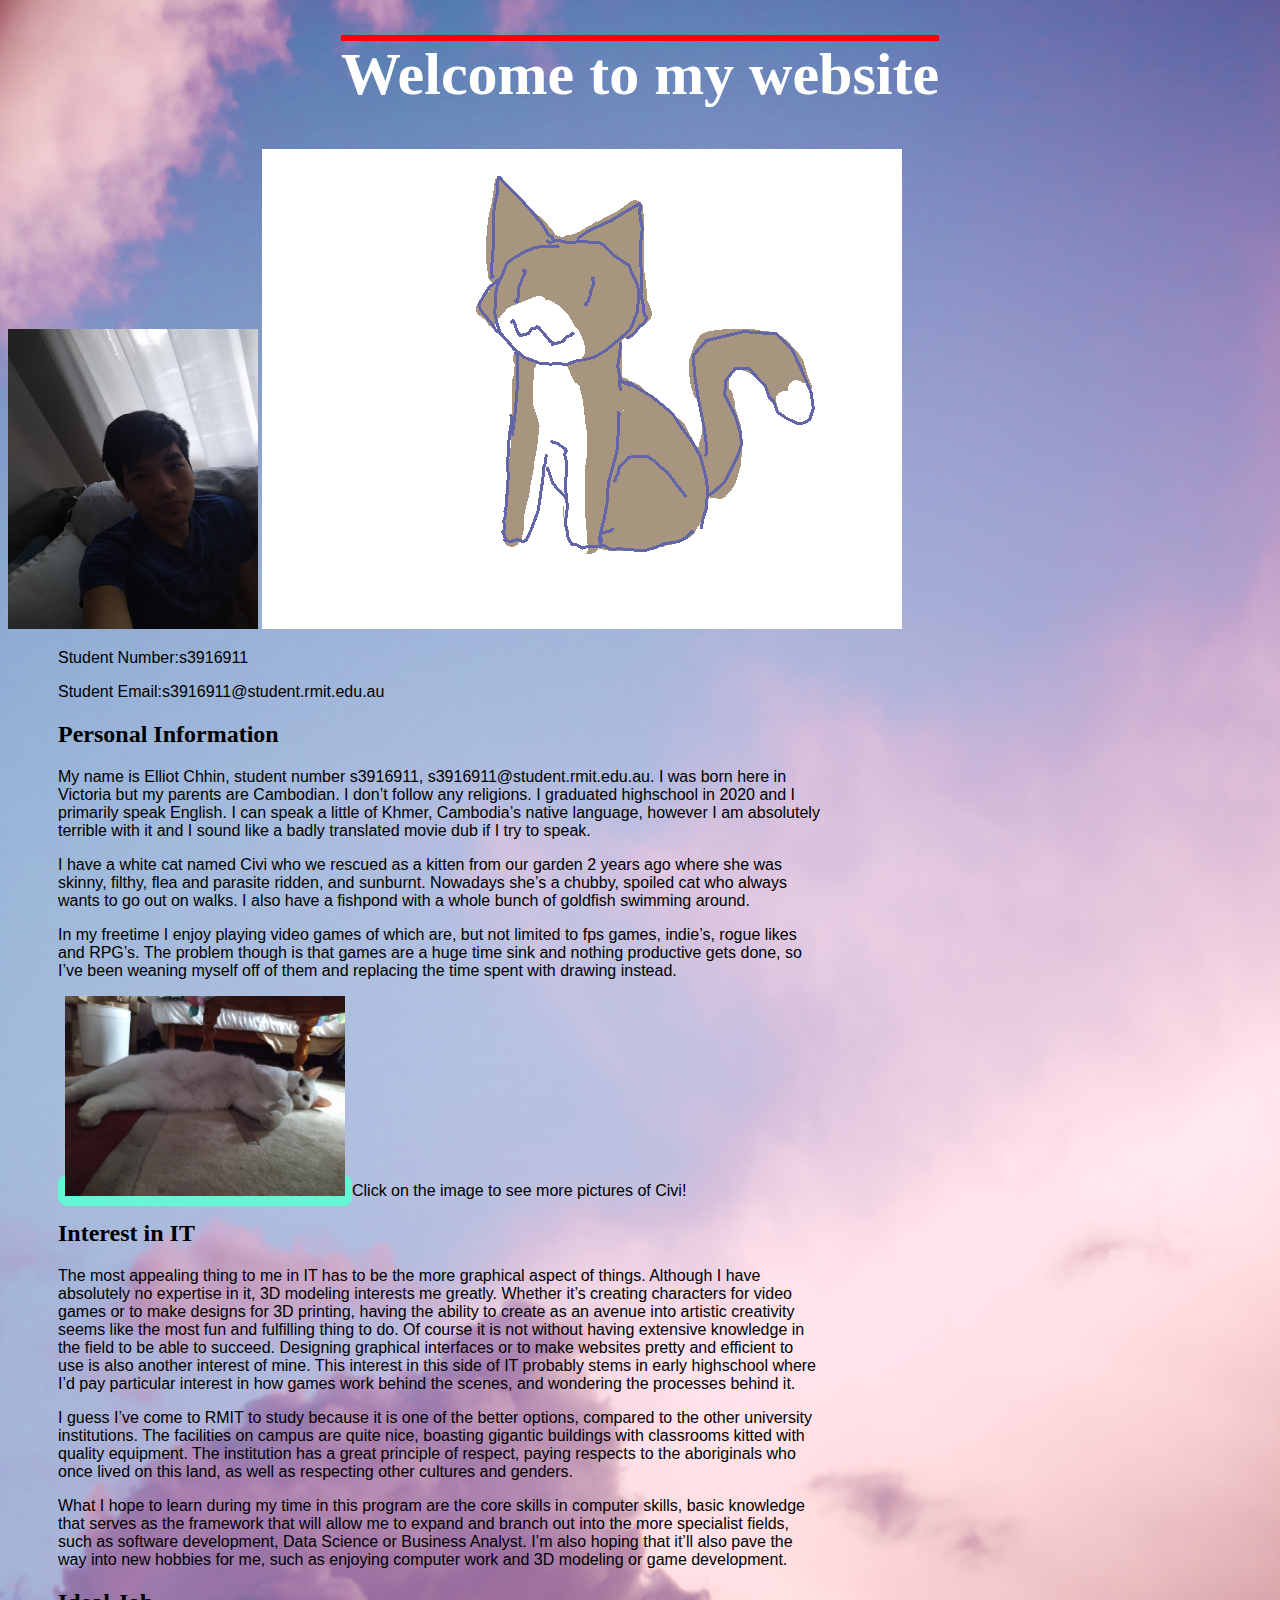
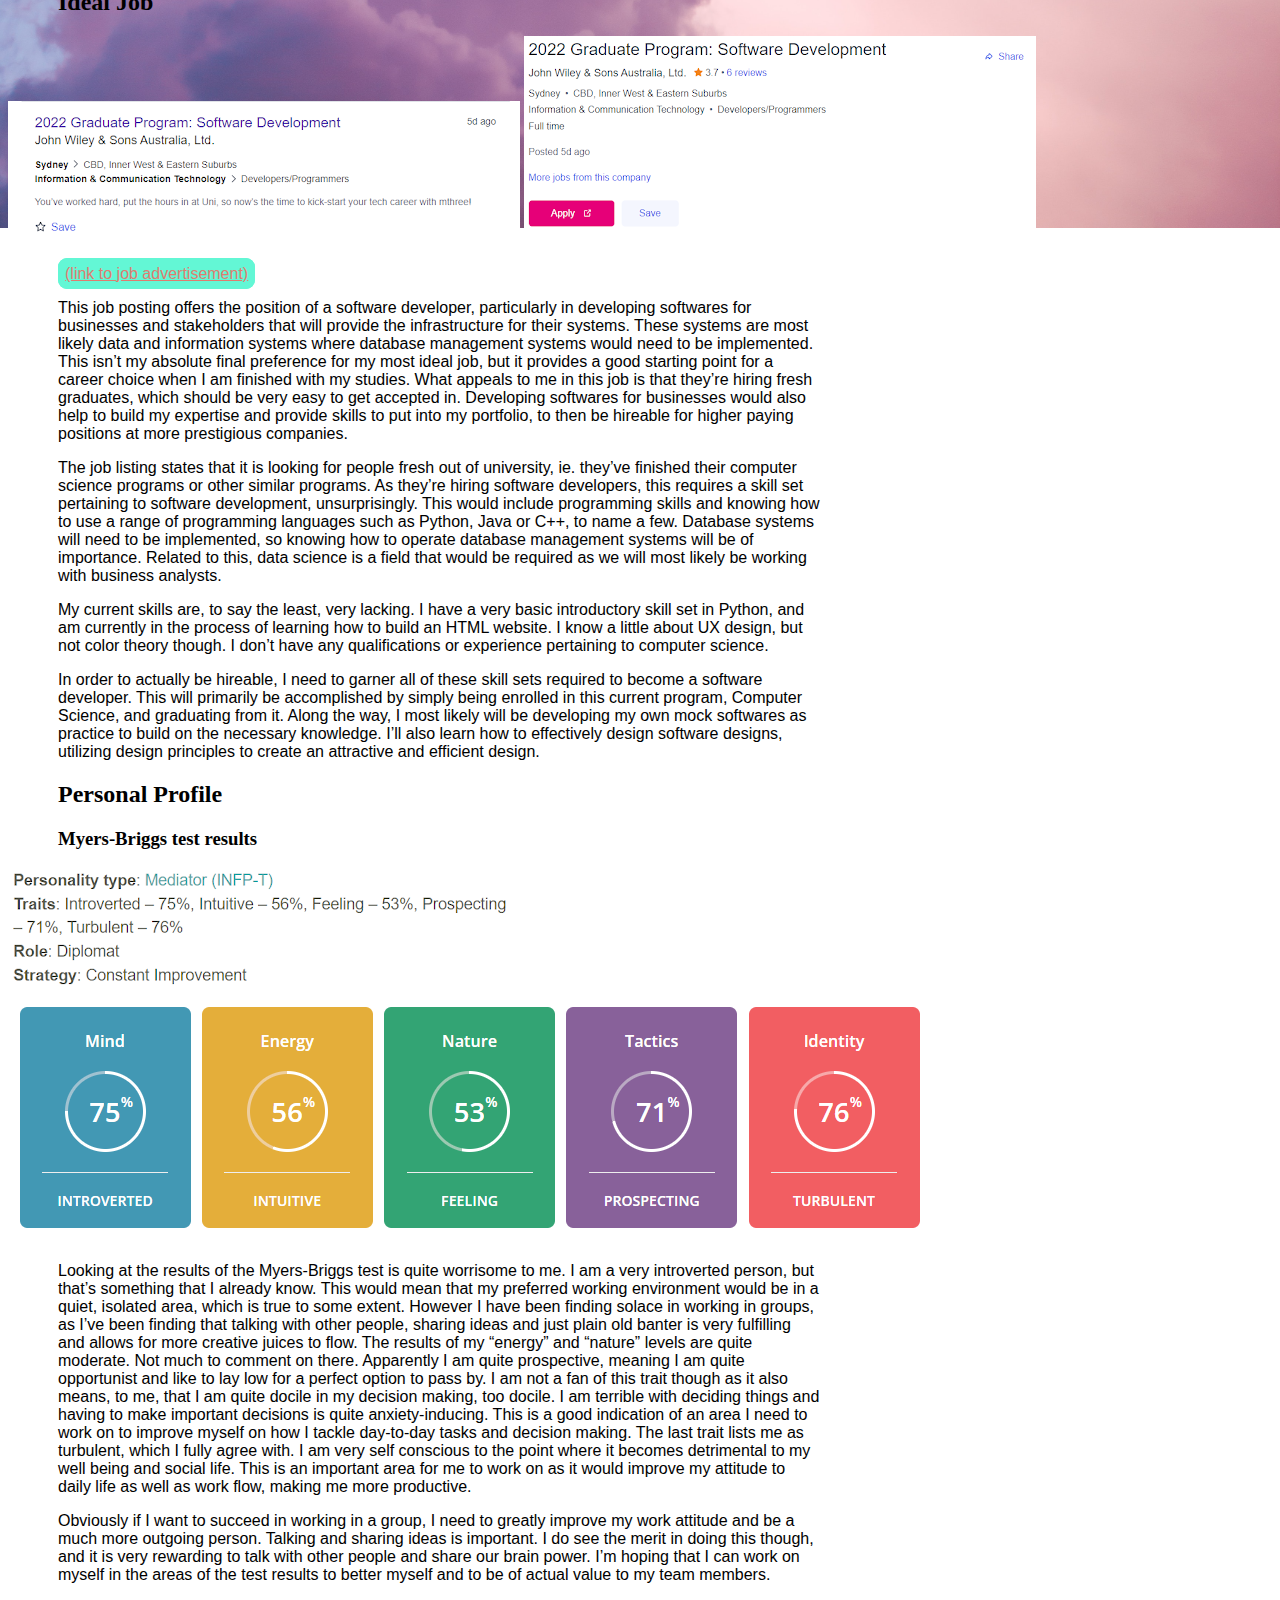
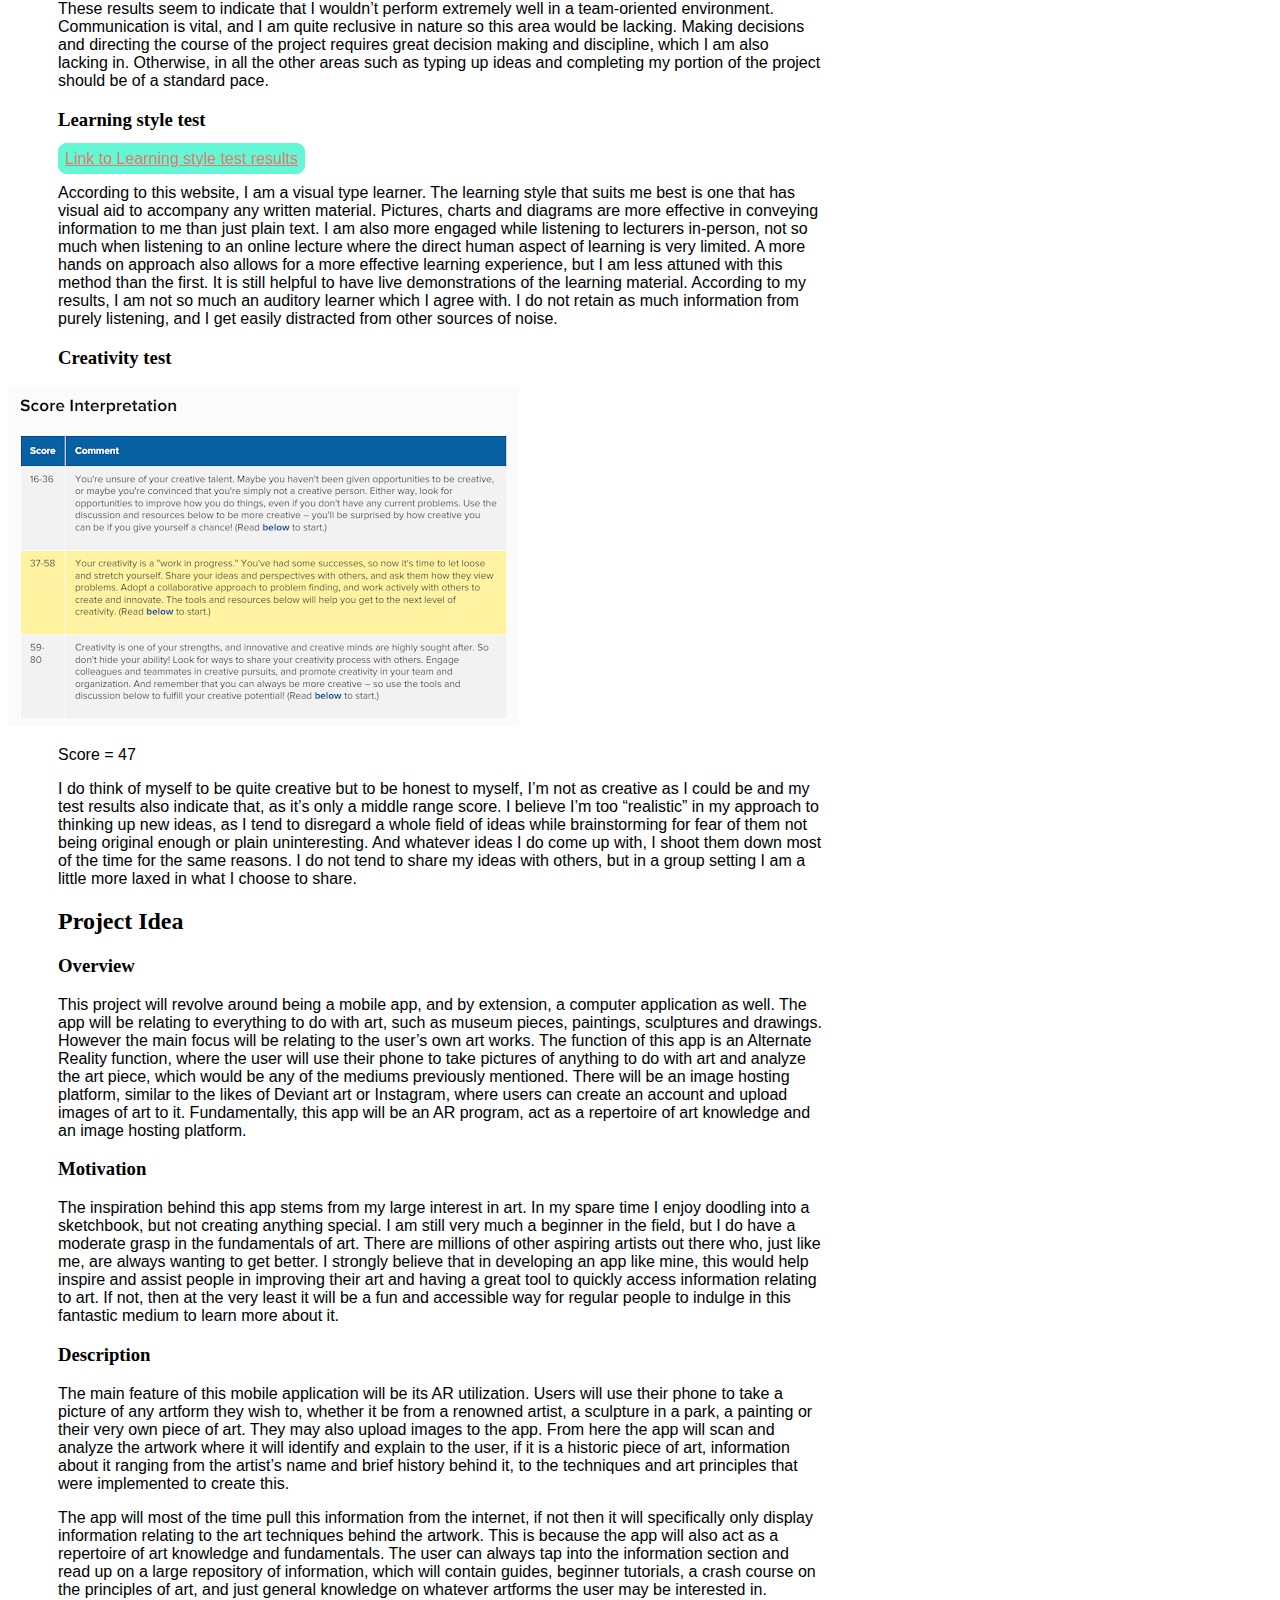
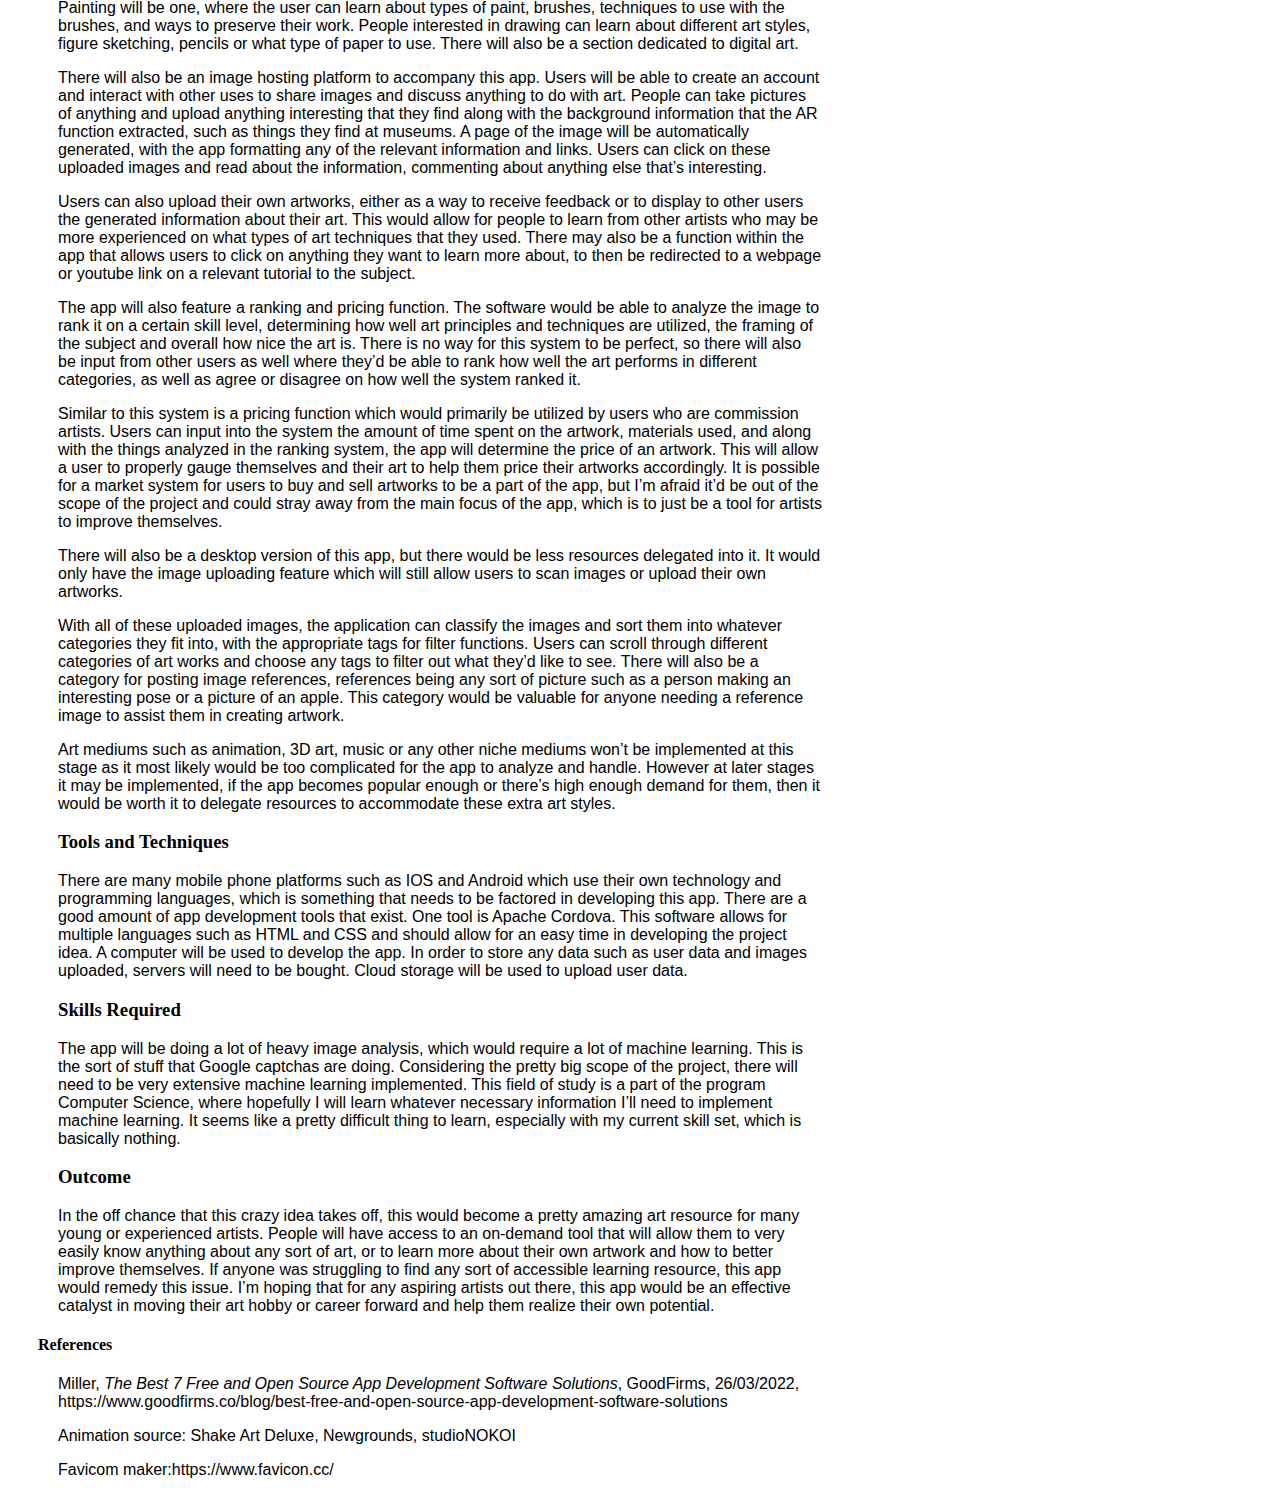
==== commit ed20504f: "Did some formatting. made links look nice. improved overall look of page" ====
--- a/index.html
+++ b/index.html
@@ -1,20 +1,37 @@
 <!DOCTYPE html>
 <html lang="en" dir="ltr">
   <head>
+    <title>Elliot's cool website</title>
+    <meta charset="utf-8">
+    <link rel="icon" type="image/x-icon" href="favicon.ico">
+
     <link rel="stylesheet" href="styles.css">
-
+    <link rel="preconnect" href="https://fonts.googleapis.com">
+    <link rel="preconnect" href="https://fonts.gstatic.com" crossorigin>
+    <link href="https://fonts.googleapis.com/css2?family=PT+Serif:wght@700&display=swap" rel="stylesheet">
+    <meta name="viewport" content="width=device-width, initial-scale=1.0">
+    <link rel="preconnect" href="https://fonts.googleapis.com">
+    <link rel="preconnect" href="https://fonts.gstatic.com" crossorigin>
+    <link href="https://fonts.googleapis.com/css2?family=PT+Serif:wght@700&family=Source+Sans+Pro:wght@300&display=swap" rel="stylesheet">
   </head>
 
 
   <body style="background-image: url('image_sky.jpg'); background-repeat: no-repeat; background-attachment: fixed; background-size: cover">
 
-    <h1  style="color:#0FDB04;font-family: 'PT Serif', serif;"><b><strong>Welcome to my website</strong></b></h1>
-    <h2>Personal Information</h2>
+<!--Time to make the website look good!!!!!!
+right now, put stuff in the styles.css file
+next make the colors and stuff look pretty
+next format everything, text, images to look great -->
+
+    <h1><b><strong>Welcome to my website</strong></b></h1>
+
     <img src="images/photo_me.jpg" alt="Picture of Me" style="width:250px;height:300px;">
     <img src="images/cat_animation.gif" alt="Cat Gif" style="width:200;height:200">
-    <p>animation source: Shake Art Deluxe, Newgrounds, studioNOKOI</p>
-    <p>Student Number:s3916911
-    Student Email:s3916911@student.rmit.edu.au</p>
+
+    <p>Student Number:s3916911</p>
+    <p>Student Email:s3916911@student.rmit.edu.au</p>
+
+    <h2>Personal Information</h2>
 
     <p>
       My name is Elliot Chhin, student number s3916911, s3916911@student.rmit.edu.au. I was born here in Victoria but my parents are Cambodian. I don’t follow any religions. I graduated highschool in 2020 and I primarily speak English. I can speak a little of Khmer, Cambodia’s native language, however I am absolutely terrible with it and I sound like a badly translated movie dub if I try to speak.</p>
@@ -45,7 +62,7 @@
     <p><a href="https://www.seek.com.au/job/56281743?type=standard#sol=e98b786235f5d971ffa6c6de79d294869de5c7dc" target="_blank">(link to job advertisement)</a></p>
     <p>
       This job posting offers the position of a software developer, particularly in developing softwares for businesses and stakeholders that will provide the infrastructure for their systems. These systems are most likely data and information systems where database management systems would need to be implemented.
-  This isn’t my absolute final preference for my most ideal job, but it provides a good starting point for a career choice when I am finished with my studies. What appeals to me in this job is that they’re hiring fresh graduates, which should be very easy to get accepted in. Developing softwares for businesses would also help to build my expertise and provide skills to put into my portfolio, to then be hireable for higher paying positions at more prestigious companies.</p>
+      This isn’t my absolute final preference for my most ideal job, but it provides a good starting point for a career choice when I am finished with my studies. What appeals to me in this job is that they’re hiring fresh graduates, which should be very easy to get accepted in. Developing softwares for businesses would also help to build my expertise and provide skills to put into my portfolio, to then be hireable for higher paying positions at more prestigious companies.</p>
 
   <p>
     The job listing states that it is looking for people fresh out of university, ie. they’ve finished their computer science programs or other similar programs. As they’re hiring software developers, this requires a skill set pertaining to software development, unsurprisingly. This would include programming skills and knowing how to use a range of programming languages such as Python, Java or C++, to name a few.
@@ -60,7 +77,7 @@
     <h2>Personal Profile</h2>
     <h3>Myers-Briggs test results</h3>
     <img src="images/myers-briggs.png" alt="Test Results">
-    <img src="images/myers-briggs2.png" alt="Test Results2"
+    <img src="images/myers-briggs2.png" alt="Test Results2">
 
     <p>
       Looking at the results of the Myers-Briggs test is quite worrisome to me. I am a very introverted person, but that’s something that I already know. This would mean that my preferred working environment would be in a quiet, isolated area, which is true to some extent. However I have been finding solace in working in groups, as I’ve been finding that talking with other people, sharing ideas and just plain old banter is very fulfilling and allows for more creative juices to flow.
@@ -121,7 +138,8 @@
 
     <h4>References</h4>
     <p>Miller, <i>The Best 7 Free and Open Source App Development Software Solutions</i>, GoodFirms, 26/03/2022, https://www.goodfirms.co/blog/best-free-and-open-source-app-development-software-solutions</p>
-
+    <p>Animation source: Shake Art Deluxe, Newgrounds, studioNOKOI</p>
+    <p>Favicom maker:https://www.favicon.cc/</p>
 
 
 
--- a/styles.css
+++ b/styles.css
@@ -1,6 +1,43 @@
-<link rel="preconnect" href="https://fonts.googleapis.com">
-<link rel="preconnect" href="https://fonts.gstatic.com" crossorigin>
-<link href="https://fonts.googleapis.com/css2?family=PT+Serif:wght@700&display=swap" rel="stylesheet">
-<meta charset="utf-8">
-<title>Elliot's cool website</title>
-<link rel="icon" type="image/x-icon" href="favicon.ico">
+h1 {
+  color:white;
+  text-decoration-line: overline;
+  text-decoration-color: red;
+  font-family: Georgia, serif;
+  text-align: center;
+  font-size: 60px;
+}
+
+h2{
+  margin-left:50px;
+}
+
+h3{
+  margin-left:50px;
+}
+
+h4{
+  margin-left:30px;
+}
+
+p {
+  font-family: Verdana, sans-serif;
+  margin-right:450px;
+  margin-left: 50px;
+
+}
+
+a:link, a:visited {
+  background-color: #63F7D5;
+  color:#E07C70;
+  padding: 14px 25px;
+  border: 2px solid #63F7D5;
+  padding: 5px;
+  border-radius: 9px;
+
+}
+a:hover {
+  background-color: #63C9F7;
+}
+a:active {
+  background-color: yellow;
+}
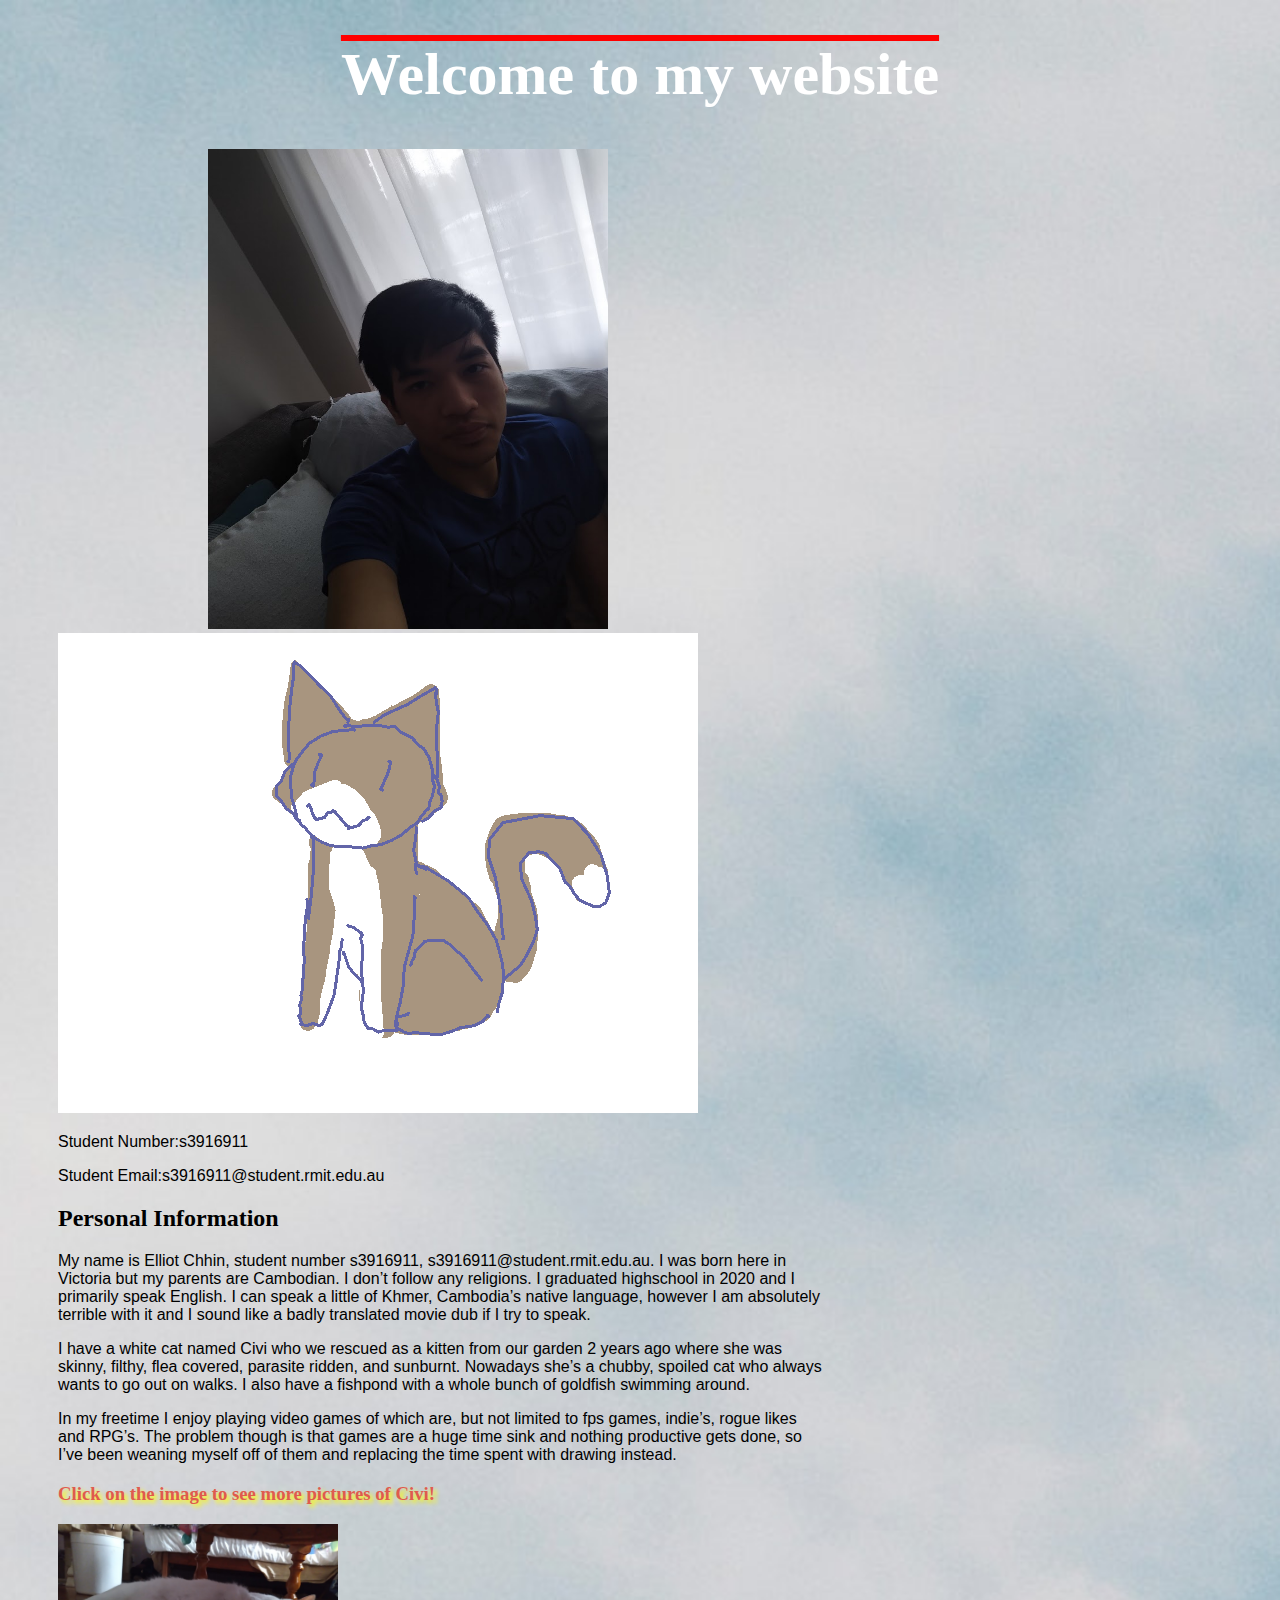
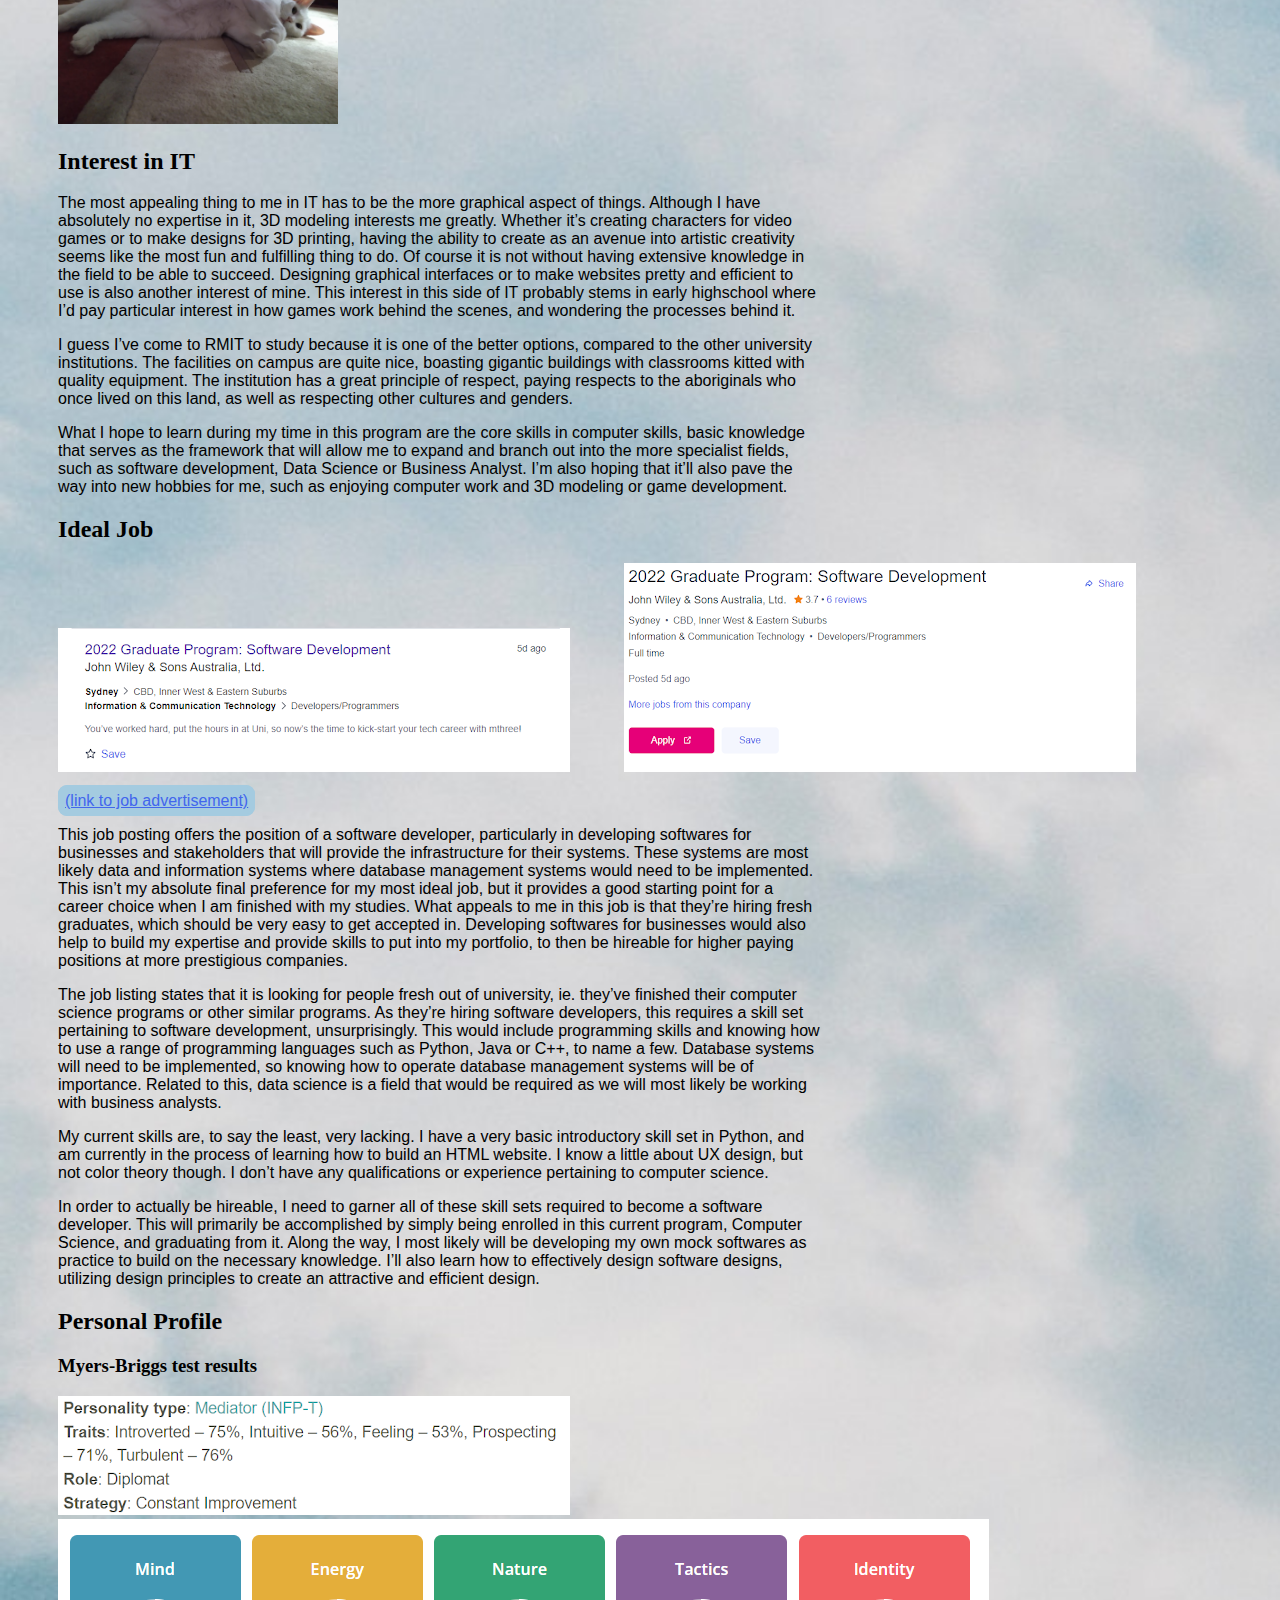
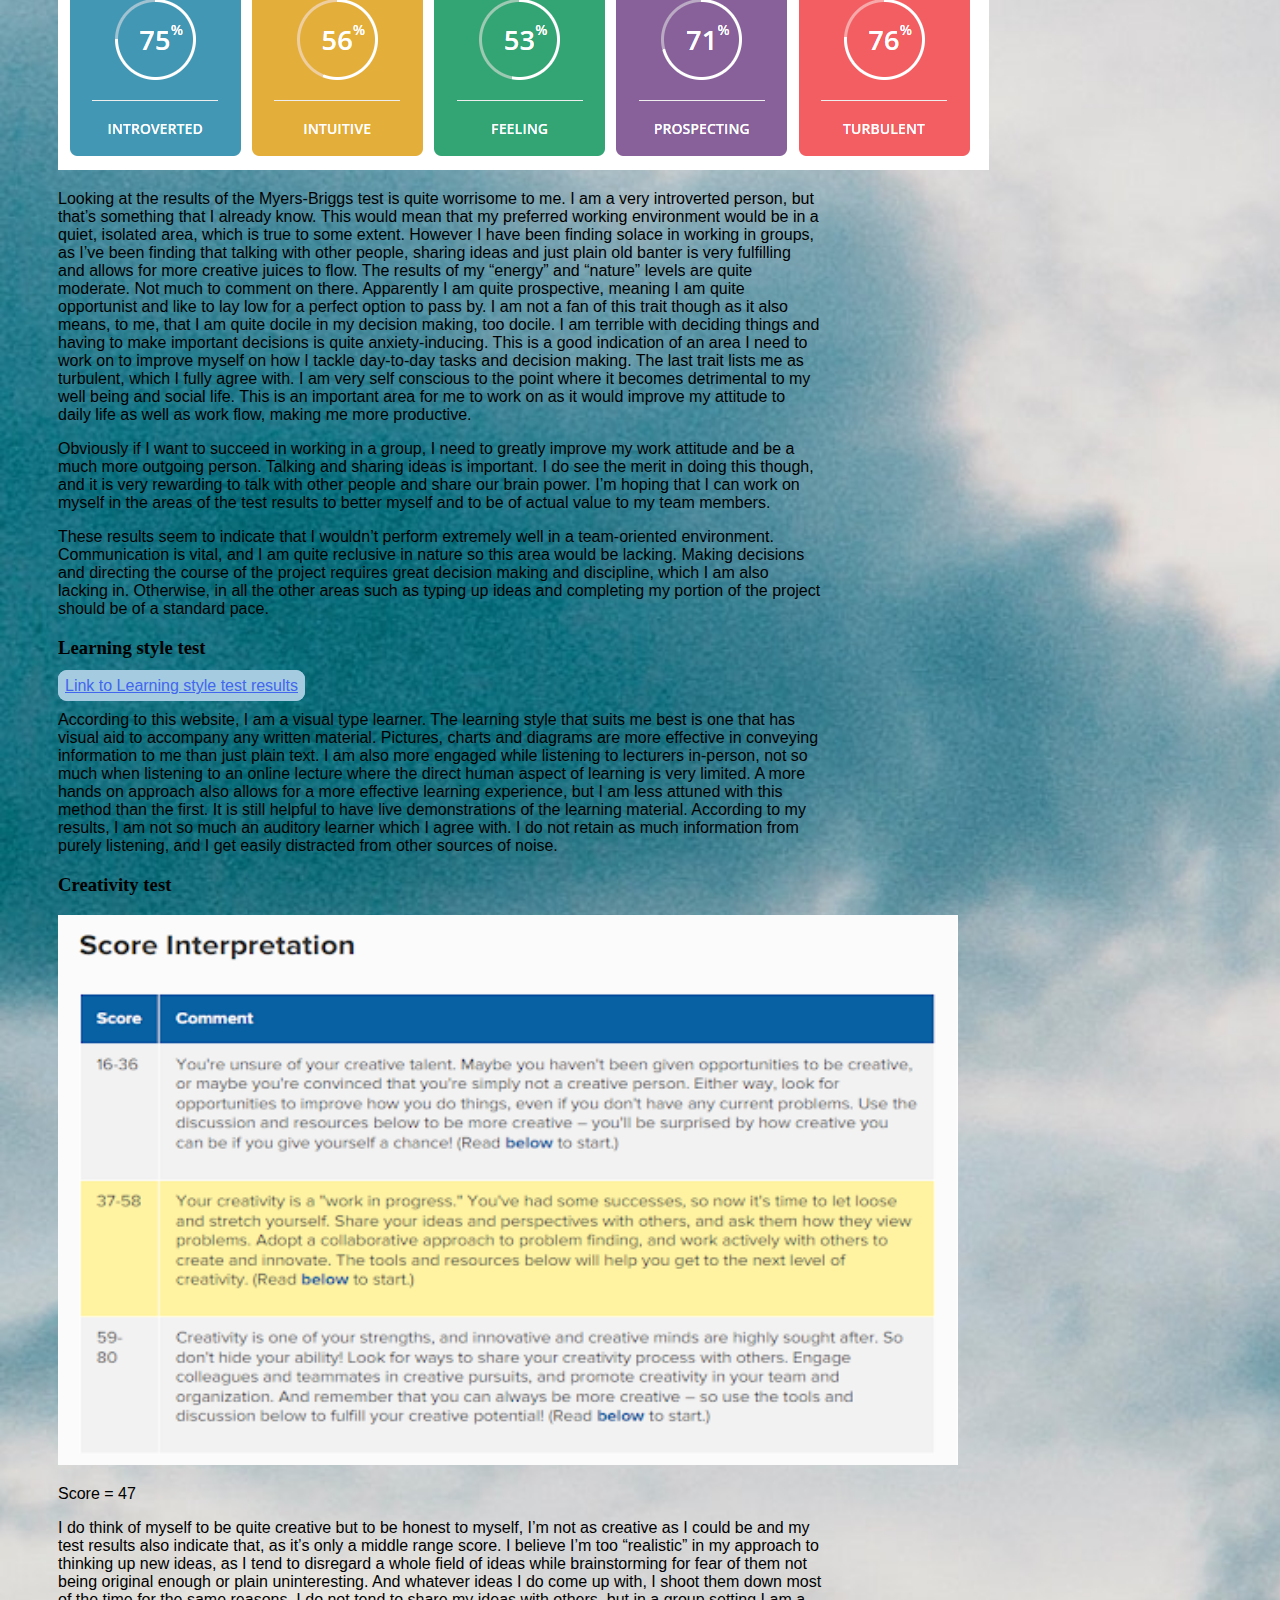
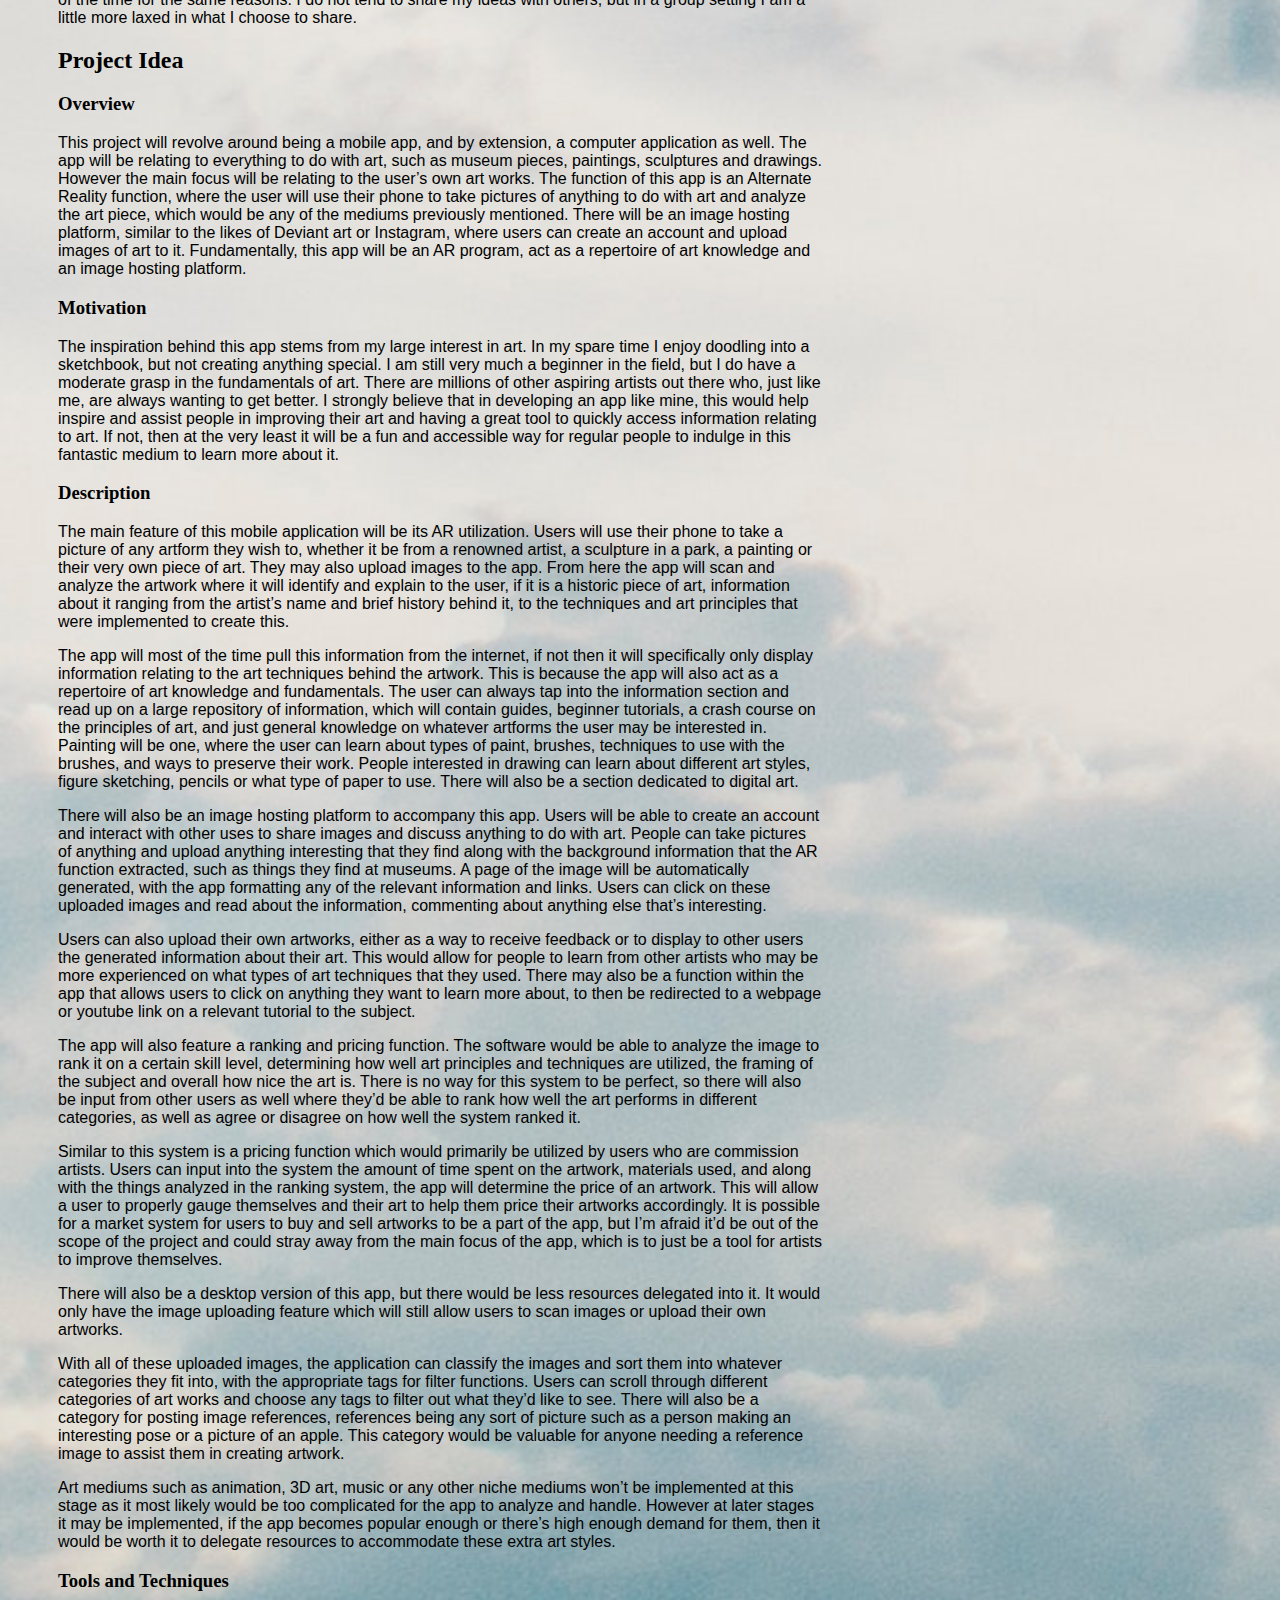
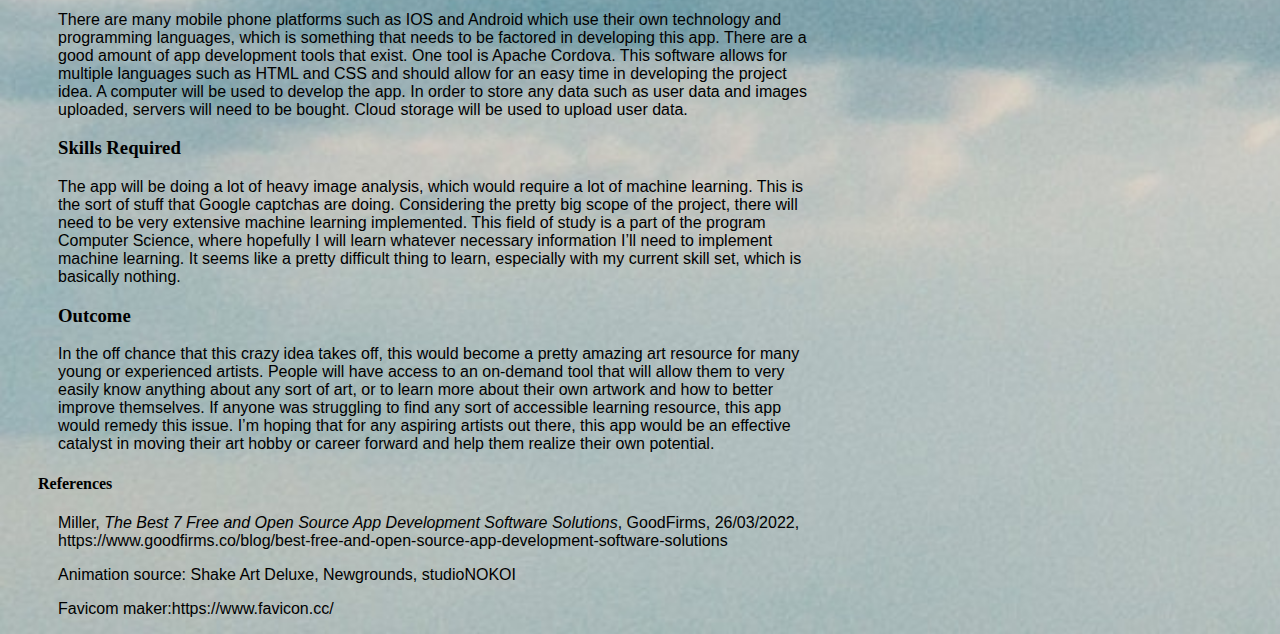
==== commit 3e9a1326: "Cleaned up lots of things Improved backgrounds and various color choices" ====
--- a/index.html
+++ b/index.html
@@ -4,19 +4,19 @@
     <title>Elliot's cool website</title>
     <meta charset="utf-8">
     <link rel="icon" type="image/x-icon" href="favicon.ico">
+    <meta name="viewport" content="width=device-width, initial-scale=1.0">
+    <link rel="stylesheet" href="styles.css">
 
-    <link rel="stylesheet" href="styles.css">
     <link rel="preconnect" href="https://fonts.googleapis.com">
     <link rel="preconnect" href="https://fonts.gstatic.com" crossorigin>
     <link href="https://fonts.googleapis.com/css2?family=PT+Serif:wght@700&display=swap" rel="stylesheet">
-    <meta name="viewport" content="width=device-width, initial-scale=1.0">
     <link rel="preconnect" href="https://fonts.googleapis.com">
     <link rel="preconnect" href="https://fonts.gstatic.com" crossorigin>
     <link href="https://fonts.googleapis.com/css2?family=PT+Serif:wght@700&family=Source+Sans+Pro:wght@300&display=swap" rel="stylesheet">
   </head>
 
 
-  <body style="background-image: url('image_sky.jpg'); background-repeat: no-repeat; background-attachment: fixed; background-size: cover">
+  <body style="background-image: url('images/image_sky2.jpg'); background-repeat: no-repeat; background-attachment: scroll; background-size: cover">
 
 <!--Time to make the website look good!!!!!!
 right now, put stuff in the styles.css file
@@ -25,8 +25,8 @@
 
     <h1><b><strong>Welcome to my website</strong></b></h1>
 
-    <img src="images/photo_me.jpg" alt="Picture of Me" style="width:250px;height:300px;">
-    <img src="images/cat_animation.gif" alt="Cat Gif" style="width:200;height:200">
+    <img src="images/photo_me.jpg" alt="Picture of Me" style="margin-left: 200px; margin-right:100px; width:400px;height:480px;">
+    <img src="images/cat_animation.gif" alt="Cat Gif" style="width:100;height:100">
 
     <p>Student Number:s3916911</p>
     <p>Student Email:s3916911@student.rmit.edu.au</p>
@@ -36,8 +36,7 @@
     <p>
       My name is Elliot Chhin, student number s3916911, s3916911@student.rmit.edu.au. I was born here in Victoria but my parents are Cambodian. I don’t follow any religions. I graduated highschool in 2020 and I primarily speak English. I can speak a little of Khmer, Cambodia’s native language, however I am absolutely terrible with it and I sound like a badly translated movie dub if I try to speak.</p>
     <p>
-      I have a white cat named Civi who we rescued as a kitten from our garden 2 years ago where she was skinny, filthy, flea and
-       parasite ridden, and sunburnt. Nowadays she’s a chubby, spoiled cat who always wants to go out on walks. I also have a
+      I have a white cat named Civi who we rescued as a kitten from our garden 2 years ago where she was skinny, filthy, flea covered, parasite ridden, and sunburnt. Nowadays she’s a chubby, spoiled cat who always wants to go out on walks. I also have a
        fishpond with a whole bunch of goldfish swimming around.</p>
 
     <p>
@@ -45,8 +44,11 @@
       problem though is that games are a huge time sink and nothing productive gets done, so I’ve been weaning myself off of them
       and replacing the time spent with drawing instead.</p>
 
-
-          <p><a href="separate.html"><img src="images/civi.jpg" alt="Civi the Cat" style="width:280px;height:200px;"></a>Click on the image to see more pictures of Civi!</p>
+          <h3 style="color: #E05A4E; text-shadow: 3px 3px 4px yellow;">Click on the image to see more pictures of Civi!</h3>
+          <a href="separate.html" style="background-color: transparent;  padding: 0px 0px;
+            border: 0px none #A4CBE0;
+            padding: 0px;
+            border-radius: 0px;"><img src="images/civi.jpg" alt="Civi the Cat" style="width:280px;height:200px;"></a>
 
     <h2>Interest in IT</h2>
     <p>
@@ -96,7 +98,7 @@
     A more hands on approach also allows for a more effective learning experience, but I am less attuned with this method than the first. It is still helpful to have live demonstrations of the learning material. According to my results, I am not so much an auditory learner which I agree with. I do not retain as much information from purely listening, and I get easily distracted from other sources of noise.</p>
 
     <h3>Creativity test</h3>
-    <img src="images/creativitytest.png" alt="Creativity Test">
+    <img src="images/creativitytest.png" alt="Creativity Test" style="width: 900px; height: 550px;">
     <p>Score = 47</p>
     <p>I do think of myself to be quite creative but to be honest to myself,  I’m not as creative as I could be and my test results also indicate that, as it’s only a middle range score. I believe I’m too “realistic” in my approach to thinking up new ideas, as I tend to disregard a whole field of ideas while brainstorming for fear of them not being original enough or plain uninteresting. And whatever ideas I do come up with, I shoot them down most of the time for the same reasons. I do not tend to share my ideas with others, but in a group setting I am a little more laxed in what I choose to share.</p>
 
--- a/styles.css
+++ b/styles.css
@@ -23,14 +23,17 @@
   font-family: Verdana, sans-serif;
   margin-right:450px;
   margin-left: 50px;
+}
 
+img {
+  margin-left: 50px;
 }
 
 a:link, a:visited {
-  background-color: #63F7D5;
-  color:#E07C70;
+  background-color: #A4CBE0;
+  color:#4266ED;
   padding: 14px 25px;
-  border: 2px solid #63F7D5;
+  border: 2px solid #A4CBE0;
   padding: 5px;
   border-radius: 9px;
 
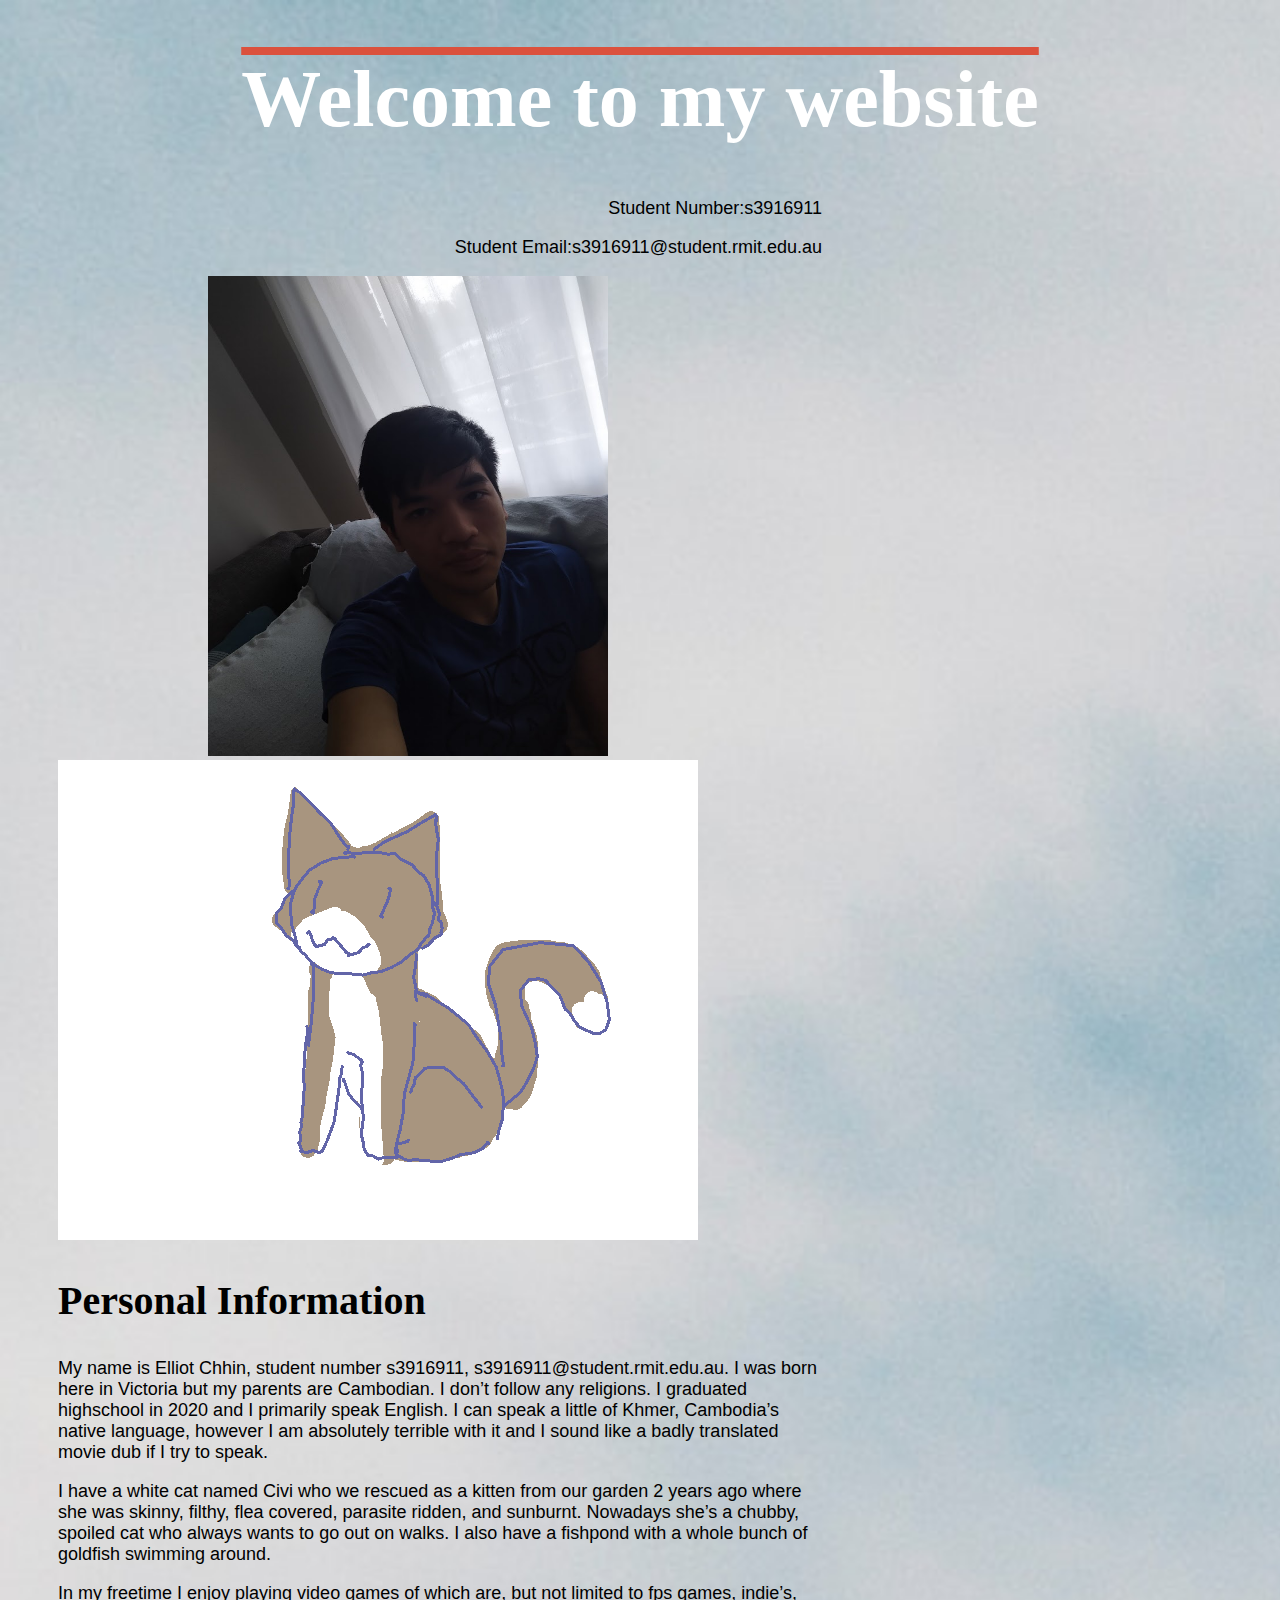
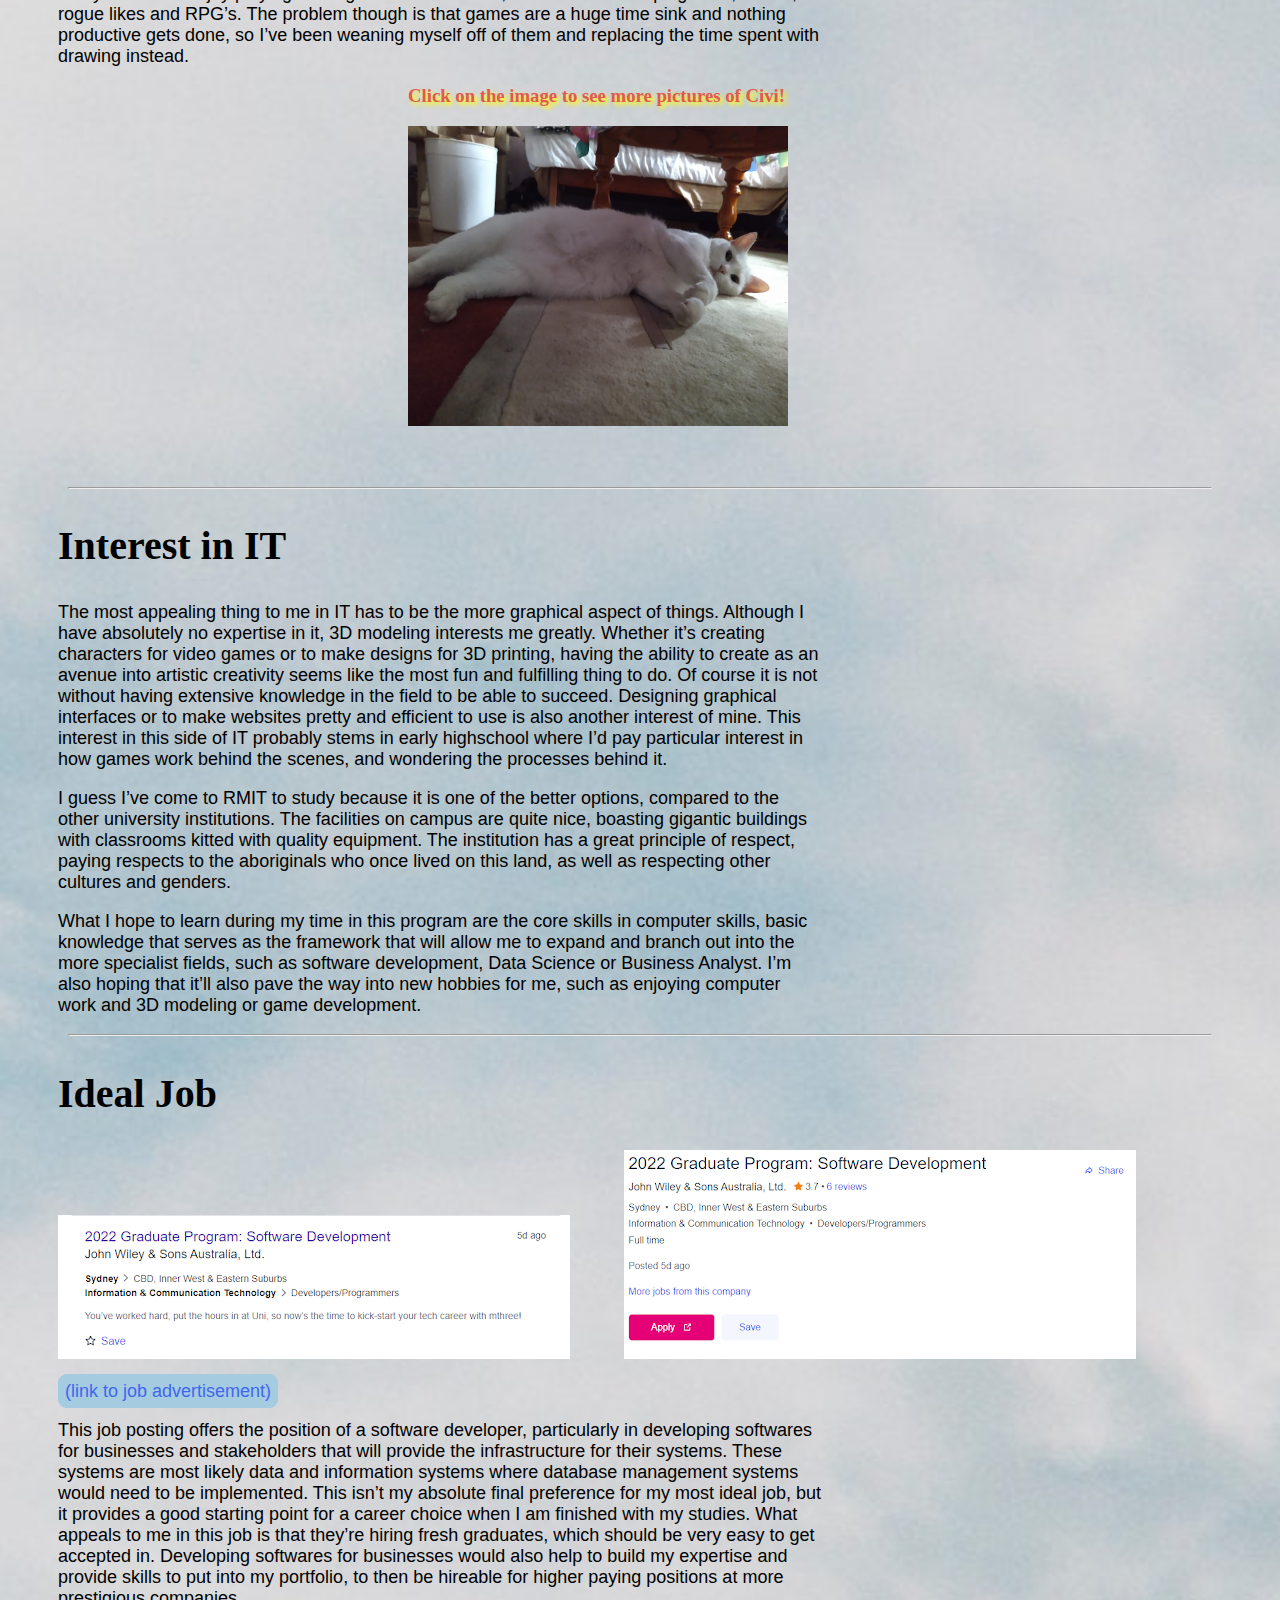
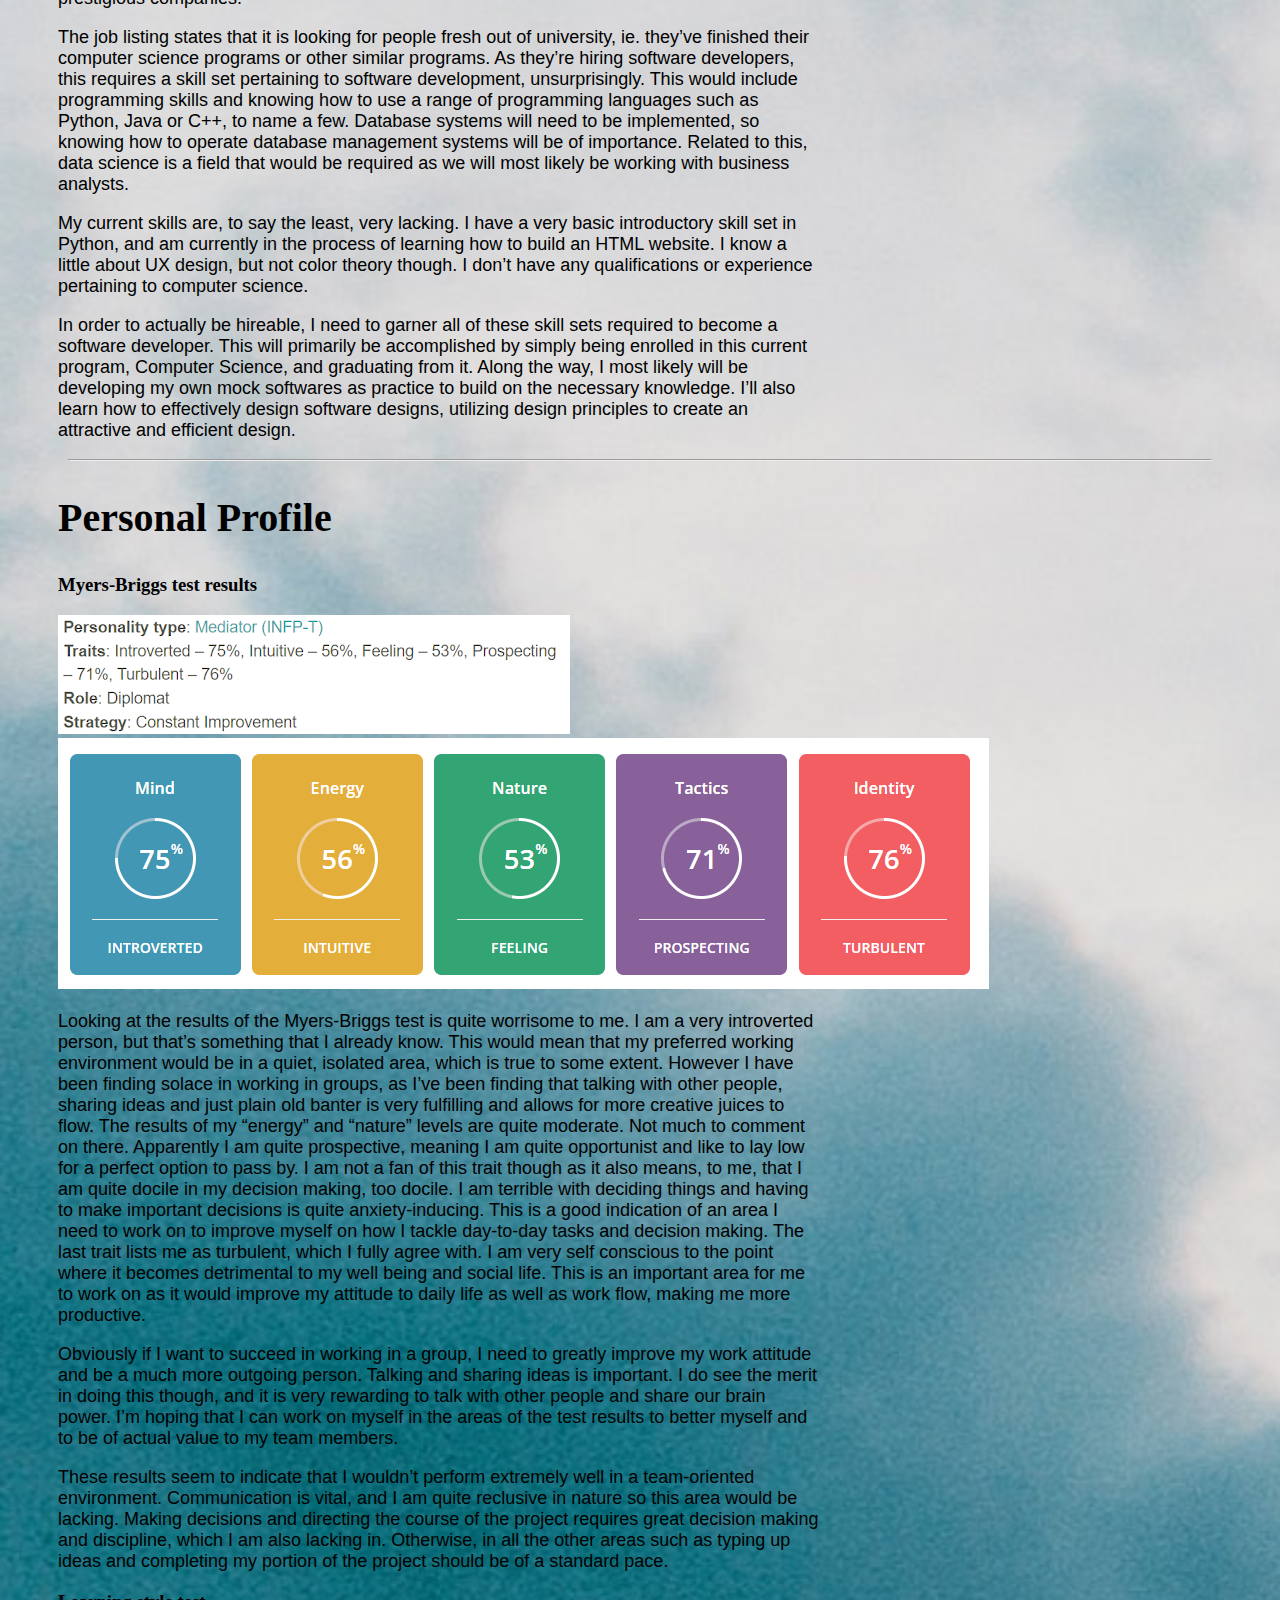
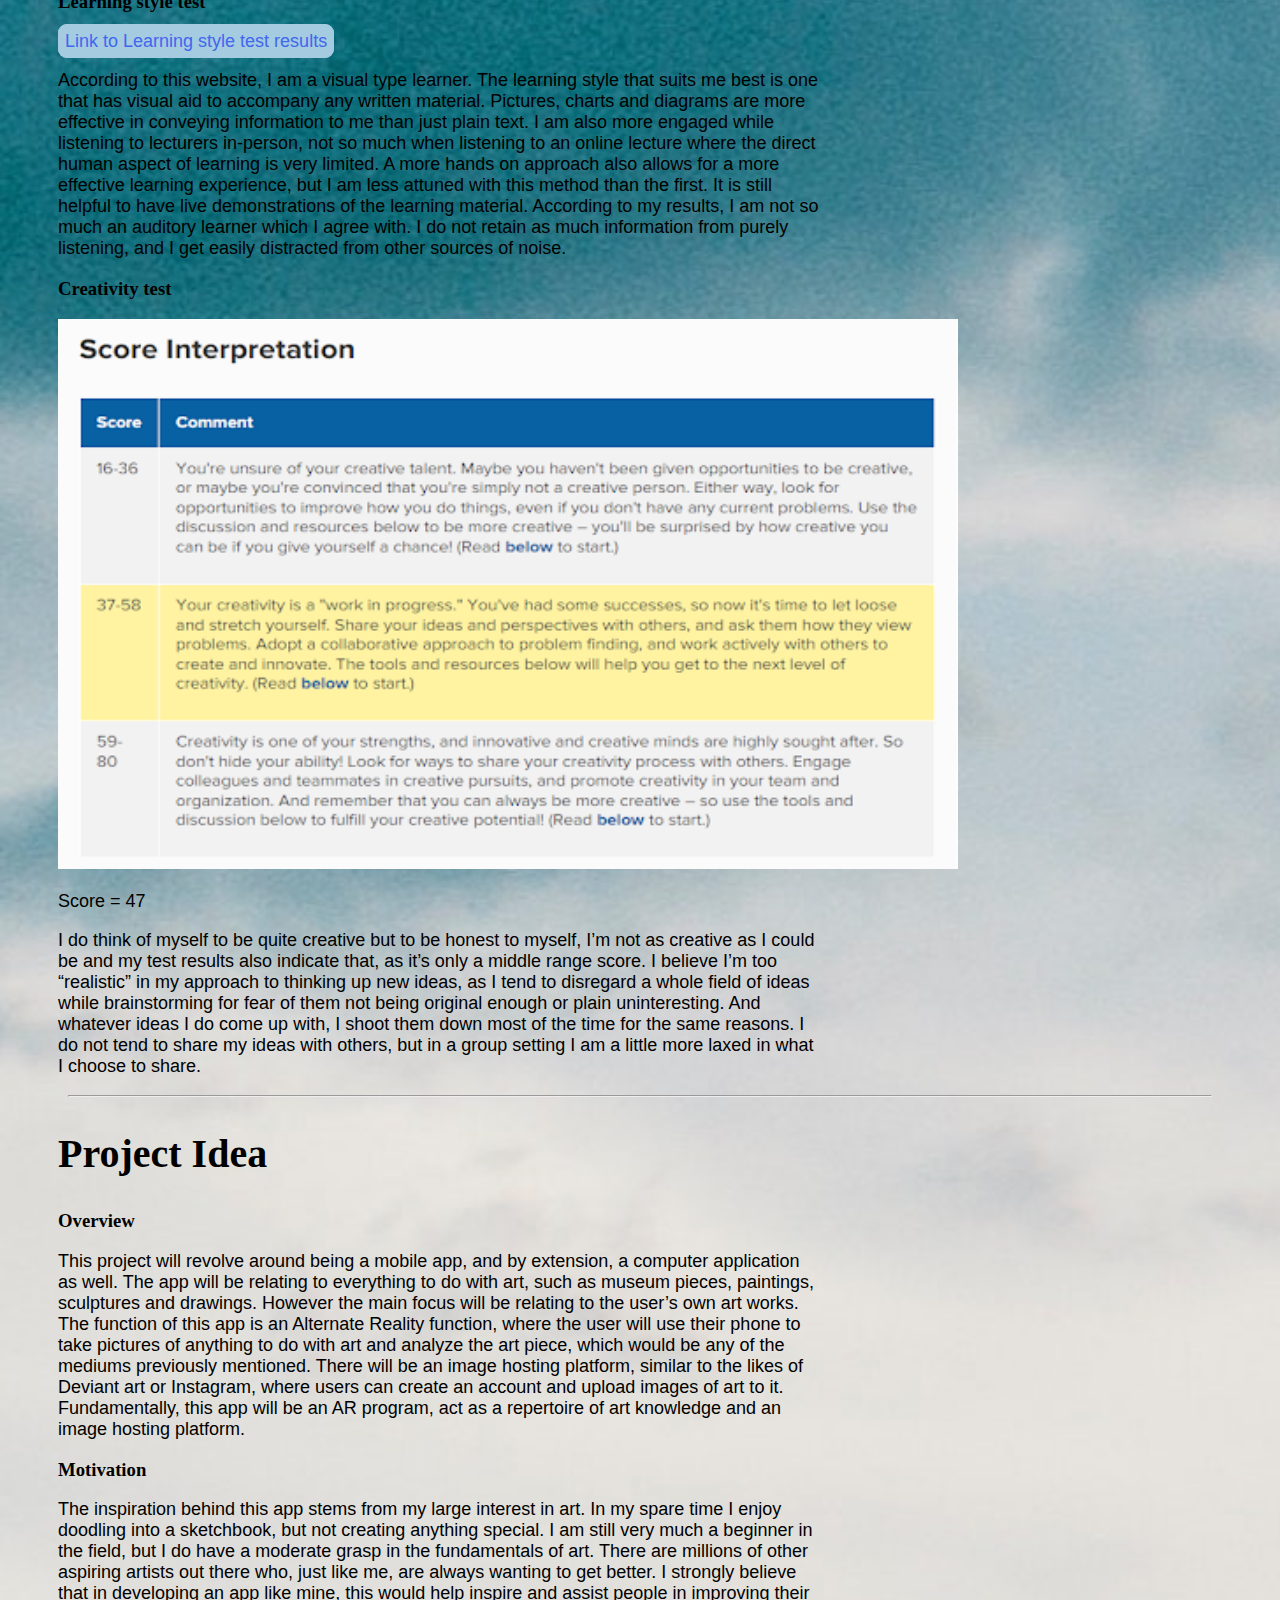
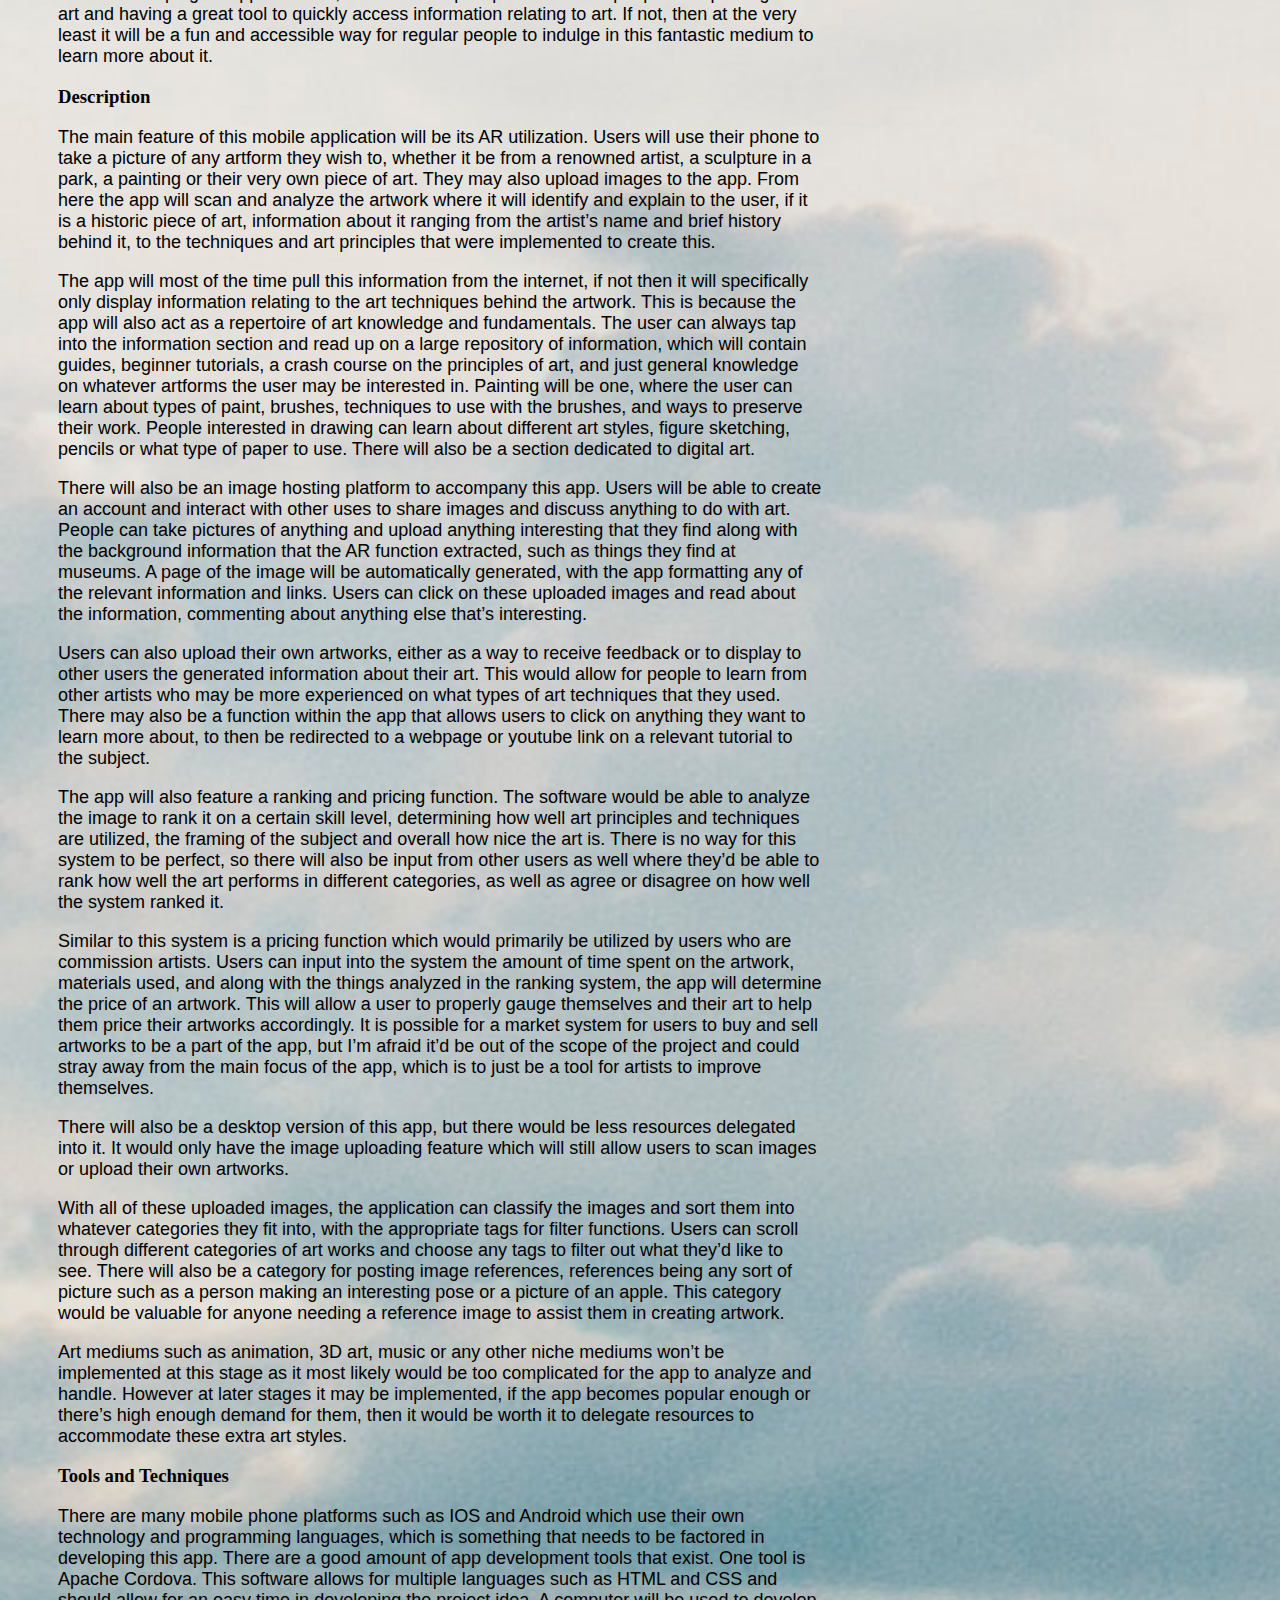
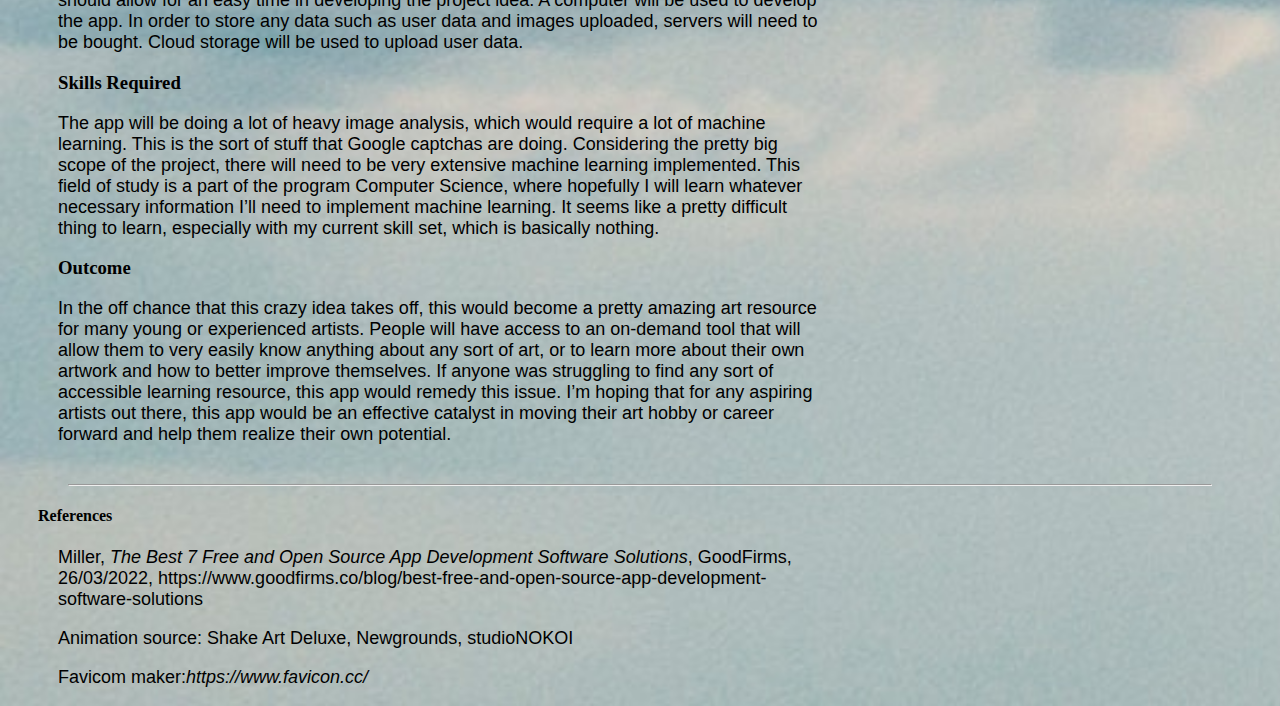
==== commit 01982aaf: "final improvements Line breaks added Made text more readable. good job" ====
--- a/index.html
+++ b/index.html
@@ -25,11 +25,12 @@
 
     <h1><b><strong>Welcome to my website</strong></b></h1>
 
+    <p style="text-align: right;">Student Number:s3916911</p>
+    <p style="text-align: right;">Student Email:s3916911@student.rmit.edu.au</p>
+
     <img src="images/photo_me.jpg" alt="Picture of Me" style="margin-left: 200px; margin-right:100px; width:400px;height:480px;">
     <img src="images/cat_animation.gif" alt="Cat Gif" style="width:100;height:100">
 
-    <p>Student Number:s3916911</p>
-    <p>Student Email:s3916911@student.rmit.edu.au</p>
 
     <h2>Personal Information</h2>
 
@@ -44,11 +45,13 @@
       problem though is that games are a huge time sink and nothing productive gets done, so I’ve been weaning myself off of them
       and replacing the time spent with drawing instead.</p>
 
-          <h3 style="color: #E05A4E; text-shadow: 3px 3px 4px yellow;">Click on the image to see more pictures of Civi!</h3>
-          <a href="separate.html" style="background-color: transparent;  padding: 0px 0px;
-            border: 0px none #A4CBE0;
-            padding: 0px;
-            border-radius: 0px;"><img src="images/civi.jpg" alt="Civi the Cat" style="width:280px;height:200px;"></a>
+          <h3 style="margin-left:400px; color: #E05A4E; text-shadow: 3px 3px 4px yellow;">Click on the image to see more pictures of Civi!</h3>
+          <a href="separate.html" style="margin-left:350px; background-color: transparent; padding: 0px 0px;border: 0px none #A4CBE0;padding: 0px;
+            border-radius: 0px;">
+            <img src="images/civi.jpg" alt="Civi the Cat" style="width:380px;height:300px;"></a>
+            <p><br></P>
+
+<hr>
 
     <h2>Interest in IT</h2>
     <p>
@@ -57,6 +60,8 @@
     I guess I’ve come to RMIT to study because it is one of the better options, compared to the other university institutions. The facilities on campus are quite nice, boasting gigantic buildings with classrooms kitted with quality equipment. The institution has a great principle of respect, paying respects to the aboriginals who once lived on this land, as well as respecting other cultures and genders.</p>
     <p>
     What I hope to learn during my time in this program are the core skills in computer skills, basic knowledge that serves as the framework that will allow me to expand and branch out into the more specialist fields, such as software development, Data Science or Business Analyst. I’m also hoping that it’ll also pave the way into new hobbies for me, such as enjoying computer work and 3D modeling or game development.</p>
+
+<hr>
 
     <h2>Ideal Job</h2>
     <img src="images/job_ad.png" alt="Job Advertisement">
@@ -75,6 +80,8 @@
 
     <p>
     In order to actually be hireable, I need to garner all of these skill sets required to become a software developer. This will primarily be accomplished by simply being enrolled in this current program, Computer Science, and graduating from it. Along the way, I most likely will be developing my own mock softwares as practice to build on the necessary knowledge. I’ll also learn how to effectively design software designs, utilizing design principles to create an attractive and efficient design.</p>
+
+<hr>
 
     <h2>Personal Profile</h2>
     <h3>Myers-Briggs test results</h3>
@@ -101,6 +108,8 @@
     <img src="images/creativitytest.png" alt="Creativity Test" style="width: 900px; height: 550px;">
     <p>Score = 47</p>
     <p>I do think of myself to be quite creative but to be honest to myself,  I’m not as creative as I could be and my test results also indicate that, as it’s only a middle range score. I believe I’m too “realistic” in my approach to thinking up new ideas, as I tend to disregard a whole field of ideas while brainstorming for fear of them not being original enough or plain uninteresting. And whatever ideas I do come up with, I shoot them down most of the time for the same reasons. I do not tend to share my ideas with others, but in a group setting I am a little more laxed in what I choose to share.</p>
+
+<hr>
 
     <h2>Project Idea</h2>
 
@@ -135,13 +144,14 @@
 
 
     <h3>Outcome</h3>
-    <p>In the off chance that this crazy idea takes off, this would become a pretty amazing art resource for many young or experienced artists. People will have access to an on-demand tool that will allow them to very easily know anything about any sort of art, or to learn more about their own artwork and how to better improve themselves. If anyone was struggling to find any sort of accessible learning resource, this app would remedy this issue. I’m hoping that for any aspiring artists out there, this app would be an effective catalyst in moving their art hobby or career forward and help them realize their own potential.</p>
+    <p>In the off chance that this crazy idea takes off, this would become a pretty amazing art resource for many young or experienced artists. People will have access to an on-demand tool that will allow them to very easily know anything about any sort of art, or to learn more about their own artwork and how to better improve themselves. If anyone was struggling to find any sort of accessible learning resource, this app would remedy this issue. I’m hoping that for any aspiring artists out there, this app would be an effective catalyst in moving their art hobby or career forward and help them realize their own potential.<br><br></p>
 
+<hr>
 
     <h4>References</h4>
     <p>Miller, <i>The Best 7 Free and Open Source App Development Software Solutions</i>, GoodFirms, 26/03/2022, https://www.goodfirms.co/blog/best-free-and-open-source-app-development-software-solutions</p>
     <p>Animation source: Shake Art Deluxe, Newgrounds, studioNOKOI</p>
-    <p>Favicom maker:https://www.favicon.cc/</p>
+    <p>Favicom maker:<i>https://www.favicon.cc/<i></p>
 
 
 
--- a/styles.css
+++ b/styles.css
@@ -1,14 +1,15 @@
 h1 {
   color:white;
   text-decoration-line: overline;
-  text-decoration-color: red;
+  text-decoration-color: #DB513D;
   font-family: Georgia, serif;
   text-align: center;
-  font-size: 60px;
+  font-size: 80px;
 }
 
 h2{
   margin-left:50px;
+  font-size:40px;
 }
 
 h3{
@@ -23,10 +24,17 @@
   font-family: Verdana, sans-serif;
   margin-right:450px;
   margin-left: 50px;
+  font-size: 18px;
 }
 
 img {
   margin-left: 50px;
+}
+
+hr {
+  color:#01133A;
+  margin-left:60px;
+  margin-right:60px;
 }
 
 a:link, a:visited {
@@ -36,6 +44,7 @@
   border: 2px solid #A4CBE0;
   padding: 5px;
   border-radius: 9px;
+  text-decoration: none;
 
 }
 a:hover {
